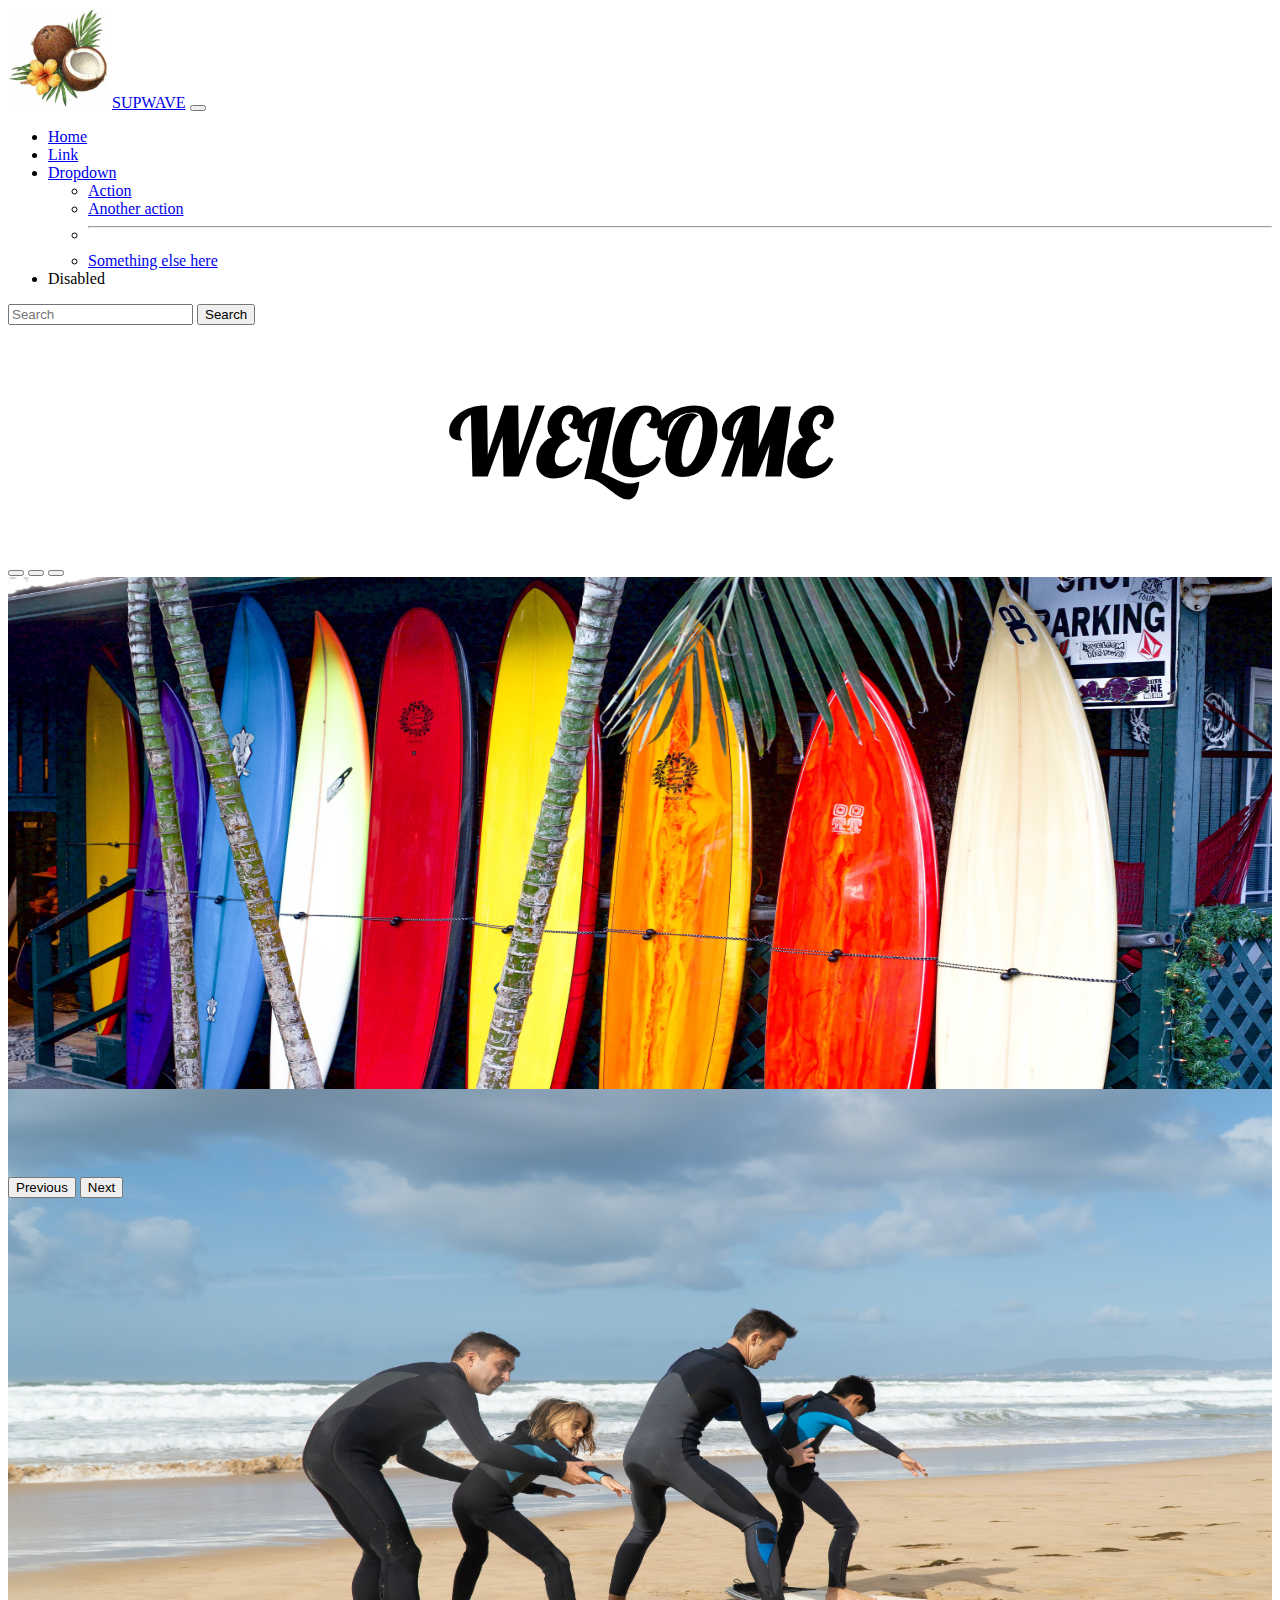
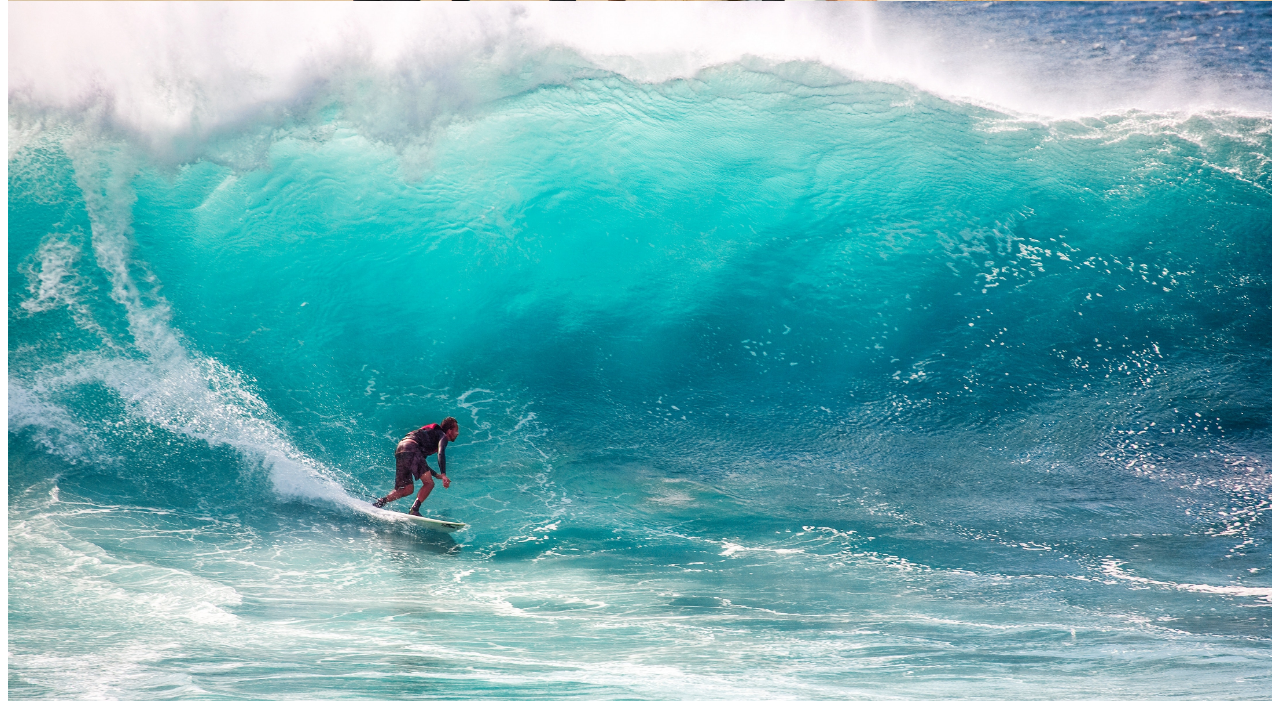
==== index.html @ 5825d4dd "first commit" ====
<!DOCTYPE html>
<html lang="en">
<head>
    <meta charset="UTF-8">
    <meta http-equiv="X-UA-Compatible" content="IE=edge">
    <meta name="viewport" content="width=device-width, initial-scale=1.0">
    <link href="https://cdn.jsdelivr.net/npm/bootstrap@5.1.3/dist/css/bootstrap.min.css" rel="stylesheet" integrity="sha384-1BmE4kWBq78iYhFldvKuhfTAU6auU8tT94WrHftjDbrCEXSU1oBoqyl2QvZ6jIW3" crossorigin="anonymous">
    <script src="https://cdn.jsdelivr.net/npm/bootstrap@5.1.3/dist/js/bootstrap.bundle.min.js" integrity="sha384-ka7Sk0Gln4gmtz2MlQnikT1wXgYsOg+OMhuP+IlRH9sENBO0LRn5q+8nbTov4+1p" crossorigin="anonymous"></script>
    
    <script src="https://cdn.jsdelivr.net/npm/@popperjs/core@2.10.2/dist/umd/popper.min.js" integrity="sha384-7+zCNj/IqJ95wo16oMtfsKbZ9ccEh31eOz1HGyDuCQ6wgnyJNSYdrPa03rtR1zdB" crossorigin="anonymous"></script>
    <script src="https://cdn.jsdelivr.net/npm/bootstrap@5.1.3/dist/js/bootstrap.min.js" integrity="sha384-QJHtvGhmr9XOIpI6YVutG+2QOK9T+ZnN4kzFN1RtK3zEFEIsxhlmWl5/YESvpZ13" crossorigin="anonymous"></script>
    <title>Pretty</title>
</head>
<body> 
    <style>
        @import url('https://fonts.googleapis.com/css2?family=Lobster&family=Pirata+One&family=Source+Code+Pro:ital,wght@0,200;1,400&display=swap');
        
        .topnav img{
          margin-left: 0;
         border-radius: 50%;
         float: left;
         }
        .carousel-item {
         height: 32rem;
         color: pink;

        } 

        .container {
         position: absolute;
         bottom: 0;
         left: 0;
         right: 0;
         padding-bottom: 50px;
    
       }

        .header{
         font-family: 'Lobster', cursive ;
       }

         .title{
         padding-left: 35%;
         font-size: 10vh;
         color: black;
       }

    </style>

<nav class="navbar navbar-expand-lg navbar-light bg-light">
    <div class="container-fluid">
      <a class="nav-img"><img src="/img/coconut.jpg" width="100px" height="100px" />
      </a>
      <a class="navbar-brand" href="#">SUPWAVE</a>
      <button class="navbar-toggler" type="button" data-bs-toggle="collapse" data-bs-target="#navbarSupportedContent" aria-controls="navbarSupportedContent" aria-expanded="false" aria-label="Toggle navigation">
        <span class="navbar-toggler-icon"></span>
      </button>
      <div class="collapse navbar-collapse" id="navbarSupportedContent">
        <ul class="navbar-nav me-auto mb-2 mb-lg-0">
          <li class="nav-item">
            <a class="nav-link active" aria-current="page" href="#">Home</a>
          </li>
          <li class="nav-item">
            <a class="nav-link" href="#">Link</a>
          </li>
          <li class="nav-item dropdown">
            <a class="nav-link dropdown-toggle" href="#" id="navbarDropdown" role="button" data-bs-toggle="dropdown" aria-expanded="false">
              Dropdown
            </a>
            <ul class="dropdown-menu" aria-labelledby="navbarDropdown">
              <li><a class="dropdown-item" href="#">Action</a></li>
              <li><a class="dropdown-item" href="#">Another action</a></li>
              <li><hr class="dropdown-divider"></li>
              <li><a class="dropdown-item" href="#">Something else here</a></li>
            </ul>
          </li>
          <li class="nav-item">
            <a class="nav-link disabled">Disabled</a>
          </li>
        </ul>
        <form class="d-flex">
          <input class="form-control me-2" type="search" placeholder="Search" aria-label="Search">
          <button class="btn btn-outline-light  bg-secondary                                                                                                                                                                                                                                                                                                                                                                                                                                                                                                                                                                                                                                                                                                                                                                                                                                                                                                                                                                                                                                                                                                                                                                                                                                                                                                                                                                                                                                                                                                                                                                                                                                                                                                                                                                                                                                                                                                                                                                                                                                                                                                                                                                                                                                                                                                                                                                                                                                                                                                                                                                                                                                                                                                                                                                                                                                                                                                                                                                                                                   " type="submit">Search</button>
        </form>
      </div>
    </div>
  </nav>
  <div class="header">
    <h1 class="title"> WELCOME </h1>
</div>
  <div id="carouselExampleIndicators" class="carousel slide my-5" data-bs-ride="carousel">
    <div class="carousel-indicators">
      <button type="button" data-bs-target="#carouselExampleIndicators" data-bs-slide-to="0" class="active" aria-current="true" aria-label="Slide 1"></button>
      <button type="button" data-bs-target="#carouselExampleIndicators" data-bs-slide-to="1" aria-label="Slide 2"></button>
      <button type="button" data-bs-target="#carouselExampleIndicators" data-bs-slide-to="2" aria-label="Slide 3"></button>
    </div>
    <div class="carousel-inner" style="height: 600px;">
      <div class="carousel-item active" >
        <img src="./img/pexels-chelsey-horne-757133.jpg" class="image-fluid" alt="..." style="width: 100%; height: 600px;">
      </div>
      <div class="carousel-item">
        <img src="./img/pexels-kampus-production-6299937.jpg" class="image-fluid" alt="..." style="width: 100%; height: 700px;">
      </div>
      <div class="carousel-item">
        <img src="./img/pexels-pixabay-416676.jpg" class="image-fluid" alt="..." style="width: 100%; height: 700px;">
      </div>
    </div>
    <button class="carousel-control-prev" type="button" data-bs-target="#carouselExampleIndicators" data-bs-slide="prev">
      <span class="carousel-control-prev-icon" aria-hidden="true"></span>
      <span class="visually-hidden">Previous</span>
    </button>
    <button class="carousel-control-next" type="button" data-bs-target="#carouselExampleIndicators" data-bs-slide="next">
      <span class="carousel-control-next-icon" aria-hidden="true"></span>
      <span class="visually-hidden">Next</span>
    </button>
  </div>
</body>
</html>
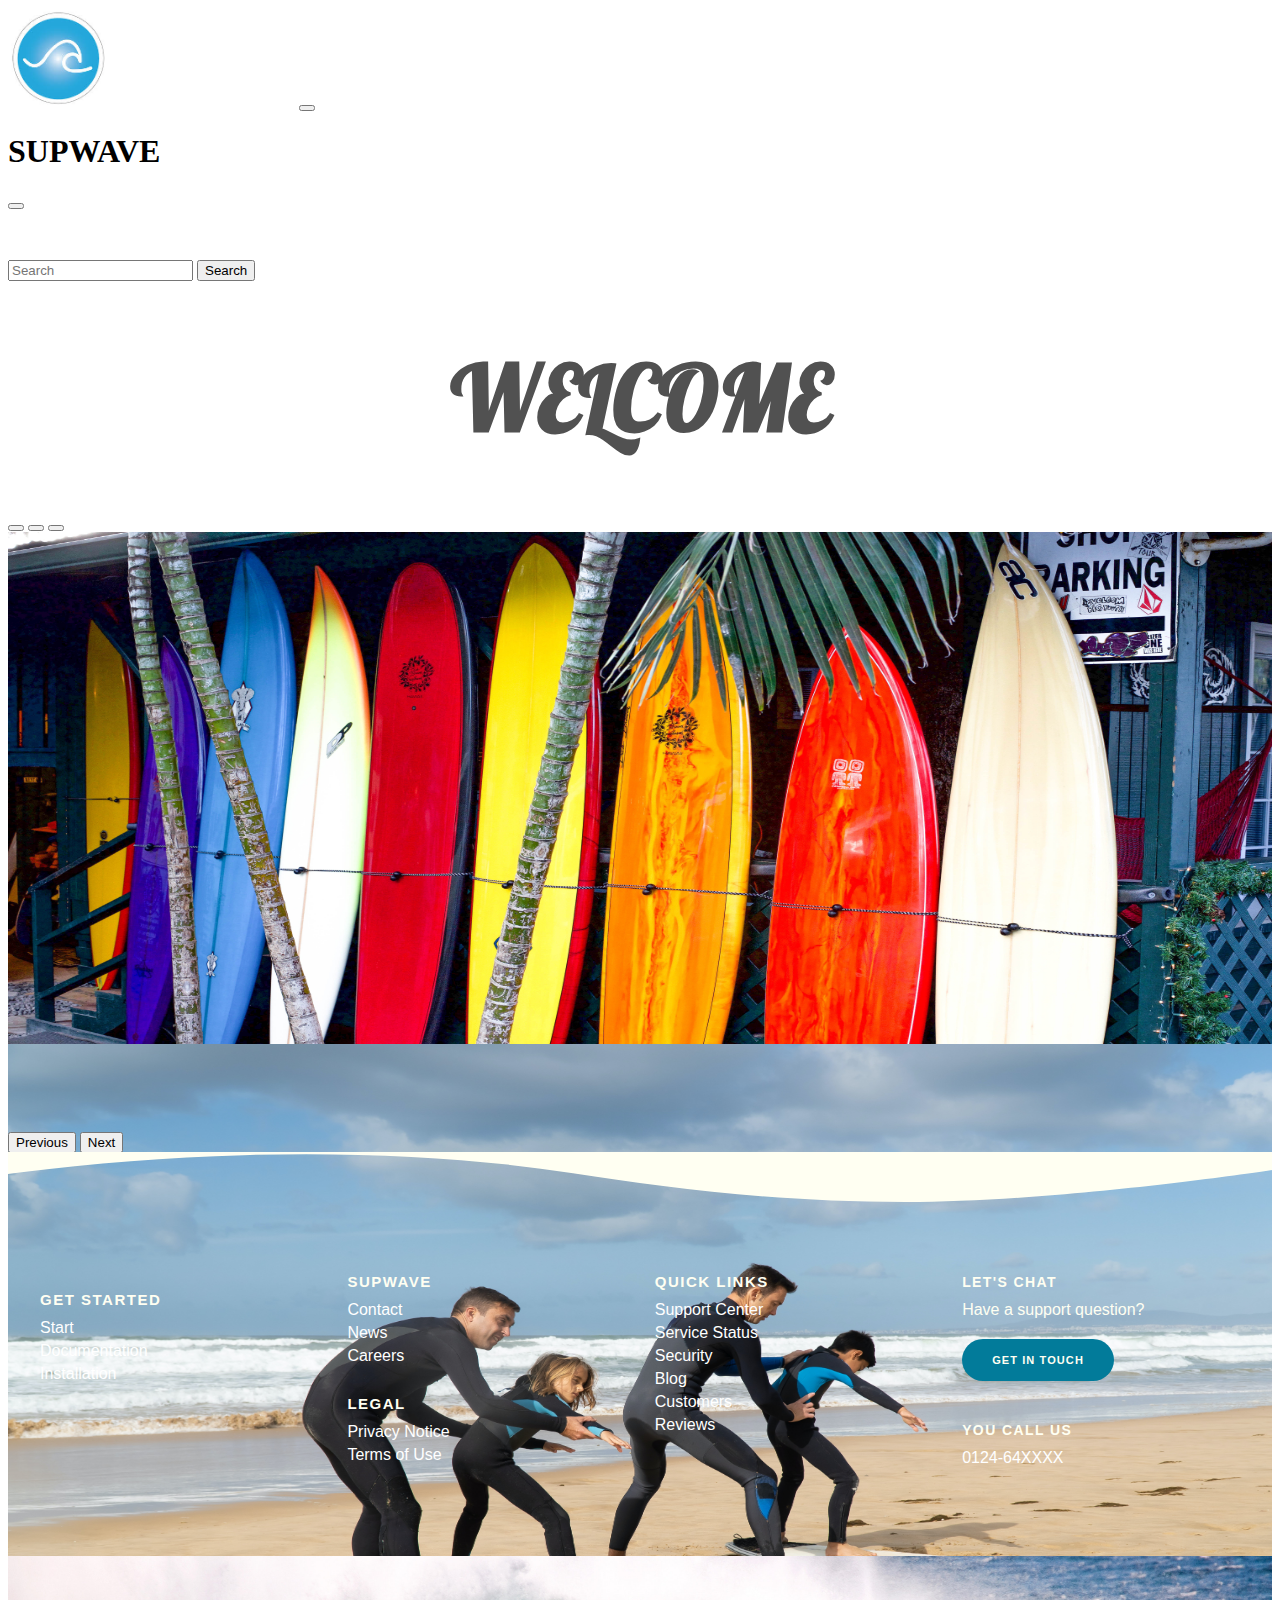
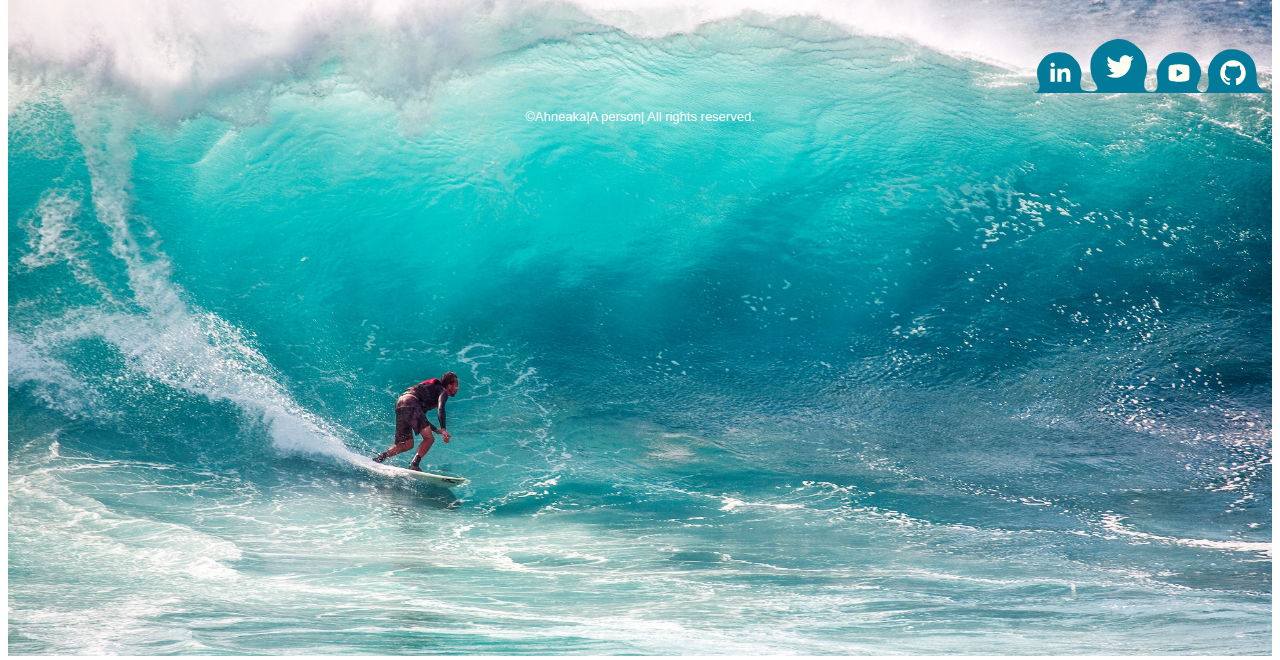
==== commit badc089d: "second commit" ====
--- a/index.html
+++ b/index.html
@@ -1,118 +1,303 @@
 <!DOCTYPE html>
 <html lang="en">
-<head>
-    <meta charset="UTF-8">
-    <meta http-equiv="X-UA-Compatible" content="IE=edge">
-    <meta name="viewport" content="width=device-width, initial-scale=1.0">
-    <link href="https://cdn.jsdelivr.net/npm/bootstrap@5.1.3/dist/css/bootstrap.min.css" rel="stylesheet" integrity="sha384-1BmE4kWBq78iYhFldvKuhfTAU6auU8tT94WrHftjDbrCEXSU1oBoqyl2QvZ6jIW3" crossorigin="anonymous">
-    <script src="https://cdn.jsdelivr.net/npm/bootstrap@5.1.3/dist/js/bootstrap.bundle.min.js" integrity="sha384-ka7Sk0Gln4gmtz2MlQnikT1wXgYsOg+OMhuP+IlRH9sENBO0LRn5q+8nbTov4+1p" crossorigin="anonymous"></script>
-    
-    <script src="https://cdn.jsdelivr.net/npm/@popperjs/core@2.10.2/dist/umd/popper.min.js" integrity="sha384-7+zCNj/IqJ95wo16oMtfsKbZ9ccEh31eOz1HGyDuCQ6wgnyJNSYdrPa03rtR1zdB" crossorigin="anonymous"></script>
-    <script src="https://cdn.jsdelivr.net/npm/bootstrap@5.1.3/dist/js/bootstrap.min.js" integrity="sha384-QJHtvGhmr9XOIpI6YVutG+2QOK9T+ZnN4kzFN1RtK3zEFEIsxhlmWl5/YESvpZ13" crossorigin="anonymous"></script>
+  <head>
+    <meta charset="UTF-8" />
+    <meta http-equiv="X-UA-Compatible" content="IE=edge" />
+    <meta name="viewport" content="width=device-width, initial-scale=1.0" />
+    <link
+      href="https://cdn.jsdelivr.net/npm/bootstrap@5.1.3/dist/css/bootstrap.min.css"
+      rel="stylesheet"
+      integrity="sha384-1BmE4kWBq78iYhFldvKuhfTAU6auU8tT94WrHftjDbrCEXSU1oBoqyl2QvZ6jIW3"
+      crossorigin="anonymous"
+    />
+    <link rel="stylesheet" type="text/css" href="style.css" />
     <title>Pretty</title>
-</head>
-<body> 
-    <style>
-        @import url('https://fonts.googleapis.com/css2?family=Lobster&family=Pirata+One&family=Source+Code+Pro:ital,wght@0,200;1,400&display=swap');
-        
-        .topnav img{
-          margin-left: 0;
-         border-radius: 50%;
-         float: left;
-         }
-        .carousel-item {
-         height: 32rem;
-         color: pink;
-
-        } 
-
-        .container {
-         position: absolute;
-         bottom: 0;
-         left: 0;
-         right: 0;
-         padding-bottom: 50px;
-    
-       }
-
-        .header{
-         font-family: 'Lobster', cursive ;
-       }
-
-         .title{
-         padding-left: 35%;
-         font-size: 10vh;
-         color: black;
-       }
-
-    </style>
-
-<nav class="navbar navbar-expand-lg navbar-light bg-light">
-    <div class="container-fluid">
-      <a class="nav-img"><img src="/img/coconut.jpg" width="100px" height="100px" />
-      </a>
-      <a class="navbar-brand" href="#">SUPWAVE</a>
-      <button class="navbar-toggler" type="button" data-bs-toggle="collapse" data-bs-target="#navbarSupportedContent" aria-controls="navbarSupportedContent" aria-expanded="false" aria-label="Toggle navigation">
-        <span class="navbar-toggler-icon"></span>
+  </head>
+  <body>
+    <nav class="navbar navbar-light bg-light fixed-top">
+      <div class="container-fluid">
+        <img src="./Assests/img/wave.jfif" width="100px" height="100px" />
+        <a class="navbar-brand" href="#">WELCOME TO SUPWAVE</a>
+        <button
+          class="navbar-toggler"
+          type="button"
+          data-bs-toggle="offcanvas"
+          data-bs-target="#offcanvasNavbar"
+          aria-controls="offcanvasNavbar"
+        >
+          <span class="navbar-toggler-icon"></span>
+        </button>
+        <div
+          class="offcanvas offcanvas-end"
+          tabindex="-1"
+          id="offcanvasNavbar"
+          aria-labelledby="offcanvasNavbarLabel"
+        >
+          <div class="offcanvas-header">
+            <h1 class="offcanvas-title" id="offcanvasNavbarLabel">SUPWAVE</h1>
+            <button
+              type="button"
+              class="btn-close text-reset"
+              data-bs-dismiss="offcanvas"
+              aria-label="Close"
+            ></button>
+          </div>
+          <div class="offcanvas-body">
+            <ul class="navbar-nav justify-content-end flex-grow-1 pe-3">
+             
+              <a class="d-none d-md-inline navbar-brand" href="index.html"
+              >Home</a
+            >
+            <a class="d-none d-md-inline navbar-brand" href="./HTML/products.html"
+              >Products</a
+            >
+            <a class="d-none d-md-inline navbar-brand" href="admin.html"
+              >Admin</a
+            >
+            <a class="d-none d-md-inline navbar-brand" href="checkout.html"
+              >Checkout</a
+            >
+            <a class="d-none d-md-inline navbar-brand" href="contact.html"
+              >Contact</a
+            >
+
+            </ul>
+            <form class="d-flex">
+              <input
+                class="form-control me-2"
+                type="search"
+                placeholder="Search"
+                aria-label="Search"
+              />
+              <button class="btn btn-outline-success" type="submit">
+                Search
+              </button>
+            </form>
+          </div>
+        </div>
+      </div>
+    </nav>
+
+    <div class="header">
+      <h1 class="title">WELCOME</h1>
+    </div>
+    <div
+      id="carouselExampleIndicators"
+      class="carousel slide my-5 "
+      data-bs-ride="carousel"
+    >
+      <div class="carousel-indicators">
+        <button
+          type="button"
+          data-bs-target="#carouselExampleIndicators"
+          data-bs-slide-to="0"
+          class="active"
+          aria-current="true"
+          aria-label="Slide 1"
+        ></button>
+        <button
+          type="button"
+          data-bs-target="#carouselExampleIndicators"
+          data-bs-slide-to="1"
+          aria-label="Slide 2"
+        ></button>
+        <button
+          type="button"
+          data-bs-target="#carouselExampleIndicators"
+          data-bs-slide-to="2"
+          aria-label="Slide 3"
+        ></button>
+      </div>
+      <div class="carousel-inner" style="height: 600px">
+        <div class="carousel-item active">
+          <img
+            src="./Assests/img/pexels-chelsey-horne-757133.jpg"
+            class="image-fluid"
+            alt="surfboards"
+            style="width: 100%; height: 600px"
+          />
+        </div>
+        <div class="carousel-item">
+          <img
+            src="./Assests/img/pexels-kampus-production-6299937.jpg"
+            class="image-fluid"
+            alt="teaching lessons"
+            style="width: 100%; height: 700px"
+          />
+        </div>
+        <div class="carousel-item">
+          <img
+            src="./Assests/img/pexels-pixabay-416676.jpg"
+            class="image-fluid"
+            alt="surfing waves"
+            style="width: 100%; height: 700px"
+          />
+        </div>
+      </div>
+      <button
+        class="carousel-control-prev"
+        type="button"
+        data-bs-target="#carouselExampleIndicators"
+        data-bs-slide="prev"
+      >
+        <span class="carousel-control-prev-icon" aria-hidden="true"></span>
+        <span class="visually-hidden">Previous</span>
       </button>
-      <div class="collapse navbar-collapse" id="navbarSupportedContent">
-        <ul class="navbar-nav me-auto mb-2 mb-lg-0">
-          <li class="nav-item">
-            <a class="nav-link active" aria-current="page" href="#">Home</a>
-          </li>
-          <li class="nav-item">
-            <a class="nav-link" href="#">Link</a>
-          </li>
-          <li class="nav-item dropdown">
-            <a class="nav-link dropdown-toggle" href="#" id="navbarDropdown" role="button" data-bs-toggle="dropdown" aria-expanded="false">
-              Dropdown
+      <button
+        class="carousel-control-next"
+        type="button"
+        data-bs-target="#carouselExampleIndicators"
+        data-bs-slide="next"
+      >
+        <span class="carousel-control-next-icon" aria-hidden="true"></span>
+        <span class="visually-hidden">Next</span>
+      </button>
+    </div>
+
+      <div class="pg-footer">
+    <footer class="footer">
+      <svg class="footer-wave-svg" xmlns="http://www.w3.org/2000/svg" viewBox="0 0 1200 100" preserveAspectRatio="none">
+        <path class="footer-wave-path" d="M851.8,100c125,0,288.3-45,348.2-64V0H0v44c3.7-1,7.3-1.9,11-2.9C80.7,22,151.7,10.8,223.5,6.3C276.7,2.9,330,4,383,9.8 c52.2,5.7,103.3,16.2,153.4,32.8C623.9,71.3,726.8,100,851.8,100z"></path>
+      </svg>
+      <div class="footer-content">
+        <div class="footer-content-column">
+          <div class="footer-logo">
+            <a class="footer-logo-link" href="#">
+              <span class="hidden-link-text">LOGO</span>
             </a>
-            <ul class="dropdown-menu" aria-labelledby="navbarDropdown">
-              <li><a class="dropdown-item" href="#">Action</a></li>
-              <li><a class="dropdown-item" href="#">Another action</a></li>
-              <li><hr class="dropdown-divider"></li>
-              <li><a class="dropdown-item" href="#">Something else here</a></li>
-            </ul>
-          </li>
-          <li class="nav-item">
-            <a class="nav-link disabled">Disabled</a>
-          </li>
-        </ul>
-        <form class="d-flex">
-          <input class="form-control me-2" type="search" placeholder="Search" aria-label="Search">
-          <button class="btn btn-outline-light  bg-secondary                                                                                                                                                                                                                                                                                                                                                                                                                                                                                                                                                                                                                                                                                                                                                                                                                                                                                                                                                                                                                                                                                                                                                                                                                                                                                                                                                                                                                                                                                                                                                                                                                                                                                                                                                                                                                                                                                                                                                                                                                                                                                                                                                                                                                                                                                                                                                                                                                                                                                                                                                                                                                                                                                                                                                                                                                                                                                                                                                                                                                   " type="submit">Search</button>
-        </form>
-      </div>
-    </div>
-  </nav>
-  <div class="header">
-    <h1 class="title"> WELCOME </h1>
-</div>
-  <div id="carouselExampleIndicators" class="carousel slide my-5" data-bs-ride="carousel">
-    <div class="carousel-indicators">
-      <button type="button" data-bs-target="#carouselExampleIndicators" data-bs-slide-to="0" class="active" aria-current="true" aria-label="Slide 1"></button>
-      <button type="button" data-bs-target="#carouselExampleIndicators" data-bs-slide-to="1" aria-label="Slide 2"></button>
-      <button type="button" data-bs-target="#carouselExampleIndicators" data-bs-slide-to="2" aria-label="Slide 3"></button>
-    </div>
-    <div class="carousel-inner" style="height: 600px;">
-      <div class="carousel-item active" >
-        <img src="./img/pexels-chelsey-horne-757133.jpg" class="image-fluid" alt="..." style="width: 100%; height: 600px;">
-      </div>
-      <div class="carousel-item">
-        <img src="./img/pexels-kampus-production-6299937.jpg" class="image-fluid" alt="..." style="width: 100%; height: 700px;">
-      </div>
-      <div class="carousel-item">
-        <img src="./img/pexels-pixabay-416676.jpg" class="image-fluid" alt="..." style="width: 100%; height: 700px;">
-      </div>
-    </div>
-    <button class="carousel-control-prev" type="button" data-bs-target="#carouselExampleIndicators" data-bs-slide="prev">
-      <span class="carousel-control-prev-icon" aria-hidden="true"></span>
-      <span class="visually-hidden">Previous</span>
-    </button>
-    <button class="carousel-control-next" type="button" data-bs-target="#carouselExampleIndicators" data-bs-slide="next">
-      <span class="carousel-control-next-icon" aria-hidden="true"></span>
-      <span class="visually-hidden">Next</span>
-    </button>
-  </div>
-</body>
+          </div>
+          <div class="footer-menu">
+            <h2 class="footer-menu-name"> Get Started</h2>
+            <ul id="menu-get-started" class="footer-menu-list">
+              <li class="menu-item menu-item-type-post_type menu-item-object-product">
+                <a href="#">Start</a>
+              </li>
+              <li class="menu-item menu-item-type-post_type menu-item-object-product">
+                <a href="#">Documentation</a>
+              </li>
+              <li class="menu-item menu-item-type-post_type menu-item-object-product">
+                <a href="#">Installation</a>
+              </li>
+            </ul>
+          </div>
+        </div>
+        <div class="footer-content-column">
+          <div class="footer-menu">
+            <h2 class="footer-menu-name"> SUPWAVE</h2>
+            <ul id="menu-company" class="footer-menu-list">
+              <li class="menu-item menu-item-type-post_type menu-item-object-page">
+                <a href="#">Contact</a>
+              </li>
+              <li class="menu-item menu-item-type-taxonomy menu-item-object-category">
+                <a href="#">News</a>
+              </li>
+              <li class="menu-item menu-item-type-post_type menu-item-object-page">
+                <a href="#">Careers</a>
+              </li>
+            </ul>
+          </div>
+          <div class="footer-menu">
+            <h2 class="footer-menu-name"> Legal</h2>
+            <ul id="menu-legal" class="footer-menu-list">
+              <li class="menu-item menu-item-type-post_type menu-item-object-page menu-item-privacy-policy menu-item-170434">
+                <a href="#">Privacy Notice</a>
+              </li>
+              <li class="menu-item menu-item-type-post_type menu-item-object-page">
+                <a href="#">Terms of Use</a>
+              </li>
+            </ul>
+          </div>
+        </div>
+        <div class="footer-content-column">
+          <div class="footer-menu">
+            <h2 class="footer-menu-name"> Quick Links</h2>
+            <ul id="menu-quick-links" class="footer-menu-list">
+              <li class="menu-item menu-item-type-custom menu-item-object-custom">
+                <a target="_blank" rel="noopener noreferrer" href="#">Support Center</a>
+              </li>
+              <li class="menu-item menu-item-type-custom menu-item-object-custom">
+                <a target="_blank" rel="noopener noreferrer" href="#">Service Status</a>
+              </li>
+              <li class="menu-item menu-item-type-post_type menu-item-object-page">
+                <a href="#">Security</a>
+              </li>
+              <li class="menu-item menu-item-type-post_type menu-item-object-page">
+                <a href="#">Blog</a>
+              </li>
+              <li class="menu-item menu-item-type-post_type_archive menu-item-object-customer">
+                <a href="#">Customers</a></li>
+              <li class="menu-item menu-item-type-post_type menu-item-object-page">
+                <a href="#">Reviews</a>
+              </li>
+            </ul>
+          </div>
+        </div>
+        <div class="footer-content-column">
+          <div class="footer-call-to-action">
+            <h2 class="footer-call-to-action-title"> Let's Chat</h2>
+            <p class="footer-call-to-action-description"> Have a support question?</p>
+            <a class="footer-call-to-action-button button" href="#" target="_self"> Get in Touch </a>
+          </div>
+          <div class="footer-call-to-action">
+            <h2 class="footer-call-to-action-title"> You Call Us</h2>
+            <p class="footer-call-to-action-link-wrapper"> <a class="footer-call-to-action-link" href="tel:0124-64XXXX" target="_self"> 0124-64XXXX </a></p>
+          </div>
+        </div>
+        <div class="footer-social-links"> <svg class="footer-social-amoeba-svg" xmlns="http://www.w3.org/2000/svg" viewBox="0 0 236 54">
+            <path class="footer-social-amoeba-path" d="M223.06,43.32c-.77-7.2,1.87-28.47-20-32.53C187.78,8,180.41,18,178.32,20.7s-5.63,10.1-4.07,16.7-.13,15.23-4.06,15.91-8.75-2.9-6.89-7S167.41,36,167.15,33a18.93,18.93,0,0,0-2.64-8.53c-3.44-5.5-8-11.19-19.12-11.19a21.64,21.64,0,0,0-18.31,9.18c-2.08,2.7-5.66,9.6-4.07,16.69s.64,14.32-6.11,13.9S108.35,46.5,112,36.54s-1.89-21.24-4-23.94S96.34,0,85.23,0,57.46,8.84,56.49,24.56s6.92,20.79,7,24.59c.07,2.75-6.43,4.16-12.92,2.38s-4-10.75-3.46-12.38c1.85-6.6-2-14-4.08-16.69a21.62,21.62,0,0,0-18.3-9.18C13.62,13.28,9.06,19,5.62,24.47A18.81,18.81,0,0,0,3,33a21.85,21.85,0,0,0,1.58,9.08,16.58,16.58,0,0,1,1.06,5A6.75,6.75,0,0,1,0,54H236C235.47,54,223.83,50.52,223.06,43.32Z"></path>
+          </svg>
+          <a class="footer-social-link linkedin" href="#" target="_blank">
+            <span class="hidden-link-text">Linkedin</span>
+            <svg class="footer-social-icon-svg" xmlns="http://www.w3.org/2000/svg"
+              viewBox="0 0 30 30">
+              <path class="footer-social-icon-path" d="M9,25H4V10h5V25z M6.501,8C5.118,8,4,6.879,4,5.499S5.12,3,6.501,3C7.879,3,9,4.121,9,5.499C9,6.879,7.879,8,6.501,8z M27,25h-4.807v-7.3c0-1.741-0.033-3.98-2.499-3.98c-2.503,0-2.888,1.896-2.888,3.854V25H12V9.989h4.614v2.051h0.065 c0.642-1.18,2.211-2.424,4.551-2.424c4.87,0,5.77,3.109,5.77,7.151C27,16.767,27,25,27,25z"></path>
+            </svg>
+          </a>
+          <a class="footer-social-link twitter" href="#" target="_blank">
+            <span class="hidden-link-text">Twitter</span>
+            <svg class="footer-social-icon-svg" xmlns="http://www.w3.org/2000/svg" viewBox="0 0 26 26">
+              <path class="footer-social-icon-path" d="M 25.855469 5.574219 C 24.914063 5.992188 23.902344 6.273438 22.839844 6.402344 C 23.921875 5.75 24.757813 4.722656 25.148438 3.496094 C 24.132813 4.097656 23.007813 4.535156 21.8125 4.769531 C 20.855469 3.75 19.492188 3.113281 17.980469 3.113281 C 15.082031 3.113281 12.730469 5.464844 12.730469 8.363281 C 12.730469 8.773438 12.777344 9.175781 12.867188 9.558594 C 8.503906 9.339844 4.636719 7.246094 2.046875 4.070313 C 1.59375 4.847656 1.335938 5.75 1.335938 6.714844 C 1.335938 8.535156 2.261719 10.140625 3.671875 11.082031 C 2.808594 11.054688 2 10.820313 1.292969 10.425781 C 1.292969 10.449219 1.292969 10.46875 1.292969 10.492188 C 1.292969 13.035156 3.101563 15.15625 5.503906 15.640625 C 5.0625 15.761719 4.601563 15.824219 4.121094 15.824219 C 3.78125 15.824219 3.453125 15.792969 3.132813 15.730469 C 3.800781 17.8125 5.738281 19.335938 8.035156 19.375 C 6.242188 20.785156 3.976563 21.621094 1.515625 21.621094 C 1.089844 21.621094 0.675781 21.597656 0.265625 21.550781 C 2.585938 23.039063 5.347656 23.90625 8.3125 23.90625 C 17.96875 23.90625 23.25 15.90625 23.25 8.972656 C 23.25 8.742188 23.246094 8.515625 23.234375 8.289063 C 24.261719 7.554688 25.152344 6.628906 25.855469 5.574219 "></path>
+            </svg>
+          </a>
+          <a class="footer-social-link youtube" href="#" target="_blank">
+            <span class="hidden-link-text">Youtube</span>
+            <svg class="footer-social-icon-svg" xmlns="http://www.w3.org/2000/svg" viewBox="0 0 30 30">
+              <path class="footer-social-icon-path" d="M 15 4 C 10.814 4 5.3808594 5.0488281 5.3808594 5.0488281 L 5.3671875 5.0644531 C 3.4606632 5.3693645 2 7.0076245 2 9 L 2 15 L 2 15.001953 L 2 21 L 2 21.001953 A 4 4 0 0 0 5.3769531 24.945312 L 5.3808594 24.951172 C 5.3808594 24.951172 10.814 26.001953 15 26.001953 C 19.186 26.001953 24.619141 24.951172 24.619141 24.951172 L 24.621094 24.949219 A 4 4 0 0 0 28 21.001953 L 28 21 L 28 15.001953 L 28 15 L 28 9 A 4 4 0 0 0 24.623047 5.0546875 L 24.619141 5.0488281 C 24.619141 5.0488281 19.186 4 15 4 z M 12 10.398438 L 20 15 L 12 19.601562 L 12 10.398438 z"></path>
+            </svg>
+          </a>
+          <a class="footer-social-link github" href="#" target="_blank">
+            <span class="hidden-link-text">Github</span>
+            <svg class="footer-social-icon-svg" xmlns="http://www.w3.org/2000/svg" viewBox="0 0 32 32">
+              <path class="footer-social-icon-path" d="M 16 4 C 9.371094 4 4 9.371094 4 16 C 4 21.300781 7.4375 25.800781 12.207031 27.386719 C 12.808594 27.496094 13.027344 27.128906 13.027344 26.808594 C 13.027344 26.523438 13.015625 25.769531 13.011719 24.769531 C 9.671875 25.492188 8.96875 23.160156 8.96875 23.160156 C 8.421875 21.773438 7.636719 21.402344 7.636719 21.402344 C 6.546875 20.660156 7.71875 20.675781 7.71875 20.675781 C 8.921875 20.761719 9.554688 21.910156 9.554688 21.910156 C 10.625 23.746094 12.363281 23.214844 13.046875 22.910156 C 13.15625 22.132813 13.46875 21.605469 13.808594 21.304688 C 11.144531 21.003906 8.34375 19.972656 8.34375 15.375 C 8.34375 14.0625 8.8125 12.992188 9.578125 12.152344 C 9.457031 11.851563 9.042969 10.628906 9.695313 8.976563 C 9.695313 8.976563 10.703125 8.65625 12.996094 10.207031 C 13.953125 9.941406 14.980469 9.808594 16 9.804688 C 17.019531 9.808594 18.046875 9.941406 19.003906 10.207031 C 21.296875 8.65625 22.300781 8.976563 22.300781 8.976563 C 22.957031 10.628906 22.546875 11.851563 22.421875 12.152344 C 23.191406 12.992188 23.652344 14.0625 23.652344 15.375 C 23.652344 19.984375 20.847656 20.996094 18.175781 21.296875 C 18.605469 21.664063 18.988281 22.398438 18.988281 23.515625 C 18.988281 25.121094 18.976563 26.414063 18.976563 26.808594 C 18.976563 27.128906 19.191406 27.503906 19.800781 27.386719 C 24.566406 25.796875 28 21.300781 28 16 C 28 9.371094 22.628906 4 16 4 Z "></path>
+            </svg>
+          </a>
+        </div>
+      </div>
+      <div class="footer-copyright">
+        <div class="footer-copyright-wrapper">
+          <p class="footer-copyright-text">
+            <a class="footer-copyright-link" href="#" target="_self"> ©Ahneaka|A person| All rights reserved. </a>
+          </p>
+        </div>
+      </div>
+    </footer>
+  </div>  
+
+    <script
+      src="https://cdn.jsdelivr.net/npm/bootstrap@5.1.3/dist/js/bootstrap.bundle.min.js"
+      integrity="sha384-ka7Sk0Gln4gmtz2MlQnikT1wXgYsOg+OMhuP+IlRH9sENBO0LRn5q+8nbTov4+1p"
+      crossorigin="anonymous"
+    ></script>
+
+    <script
+      src="https://cdn.jsdelivr.net/npm/@popperjs/core@2.10.2/dist/umd/popper.min.js"
+      integrity="sha384-7+zCNj/IqJ95wo16oMtfsKbZ9ccEh31eOz1HGyDuCQ6wgnyJNSYdrPa03rtR1zdB"
+      crossorigin="anonymous"
+    ></script>
+    <script
+      src="https://cdn.jsdelivr.net/npm/bootstrap@5.1.3/dist/js/bootstrap.min.js"
+      integrity="sha384-QJHtvGhmr9XOIpI6YVutG+2QOK9T+ZnN4kzFN1RtK3zEFEIsxhlmWl5/YESvpZ13"
+      crossorigin="anonymous"
+    ></script>
+  </body>
 </html>--- a/style.css
+++ b/style.css
@@ -0,0 +1,338 @@
+@import url("https://fonts.googleapis.com/css2?family=Lobster&family=Pirata+One&family=Source+Code+Pro:ital,wght@0,200;1,400&display=swap");
+
+      
+      .carousel-item {
+        height: 32rem;
+        color: pink;
+      }
+
+
+      .header {
+        font-family: "Lobster", cursive;
+      }
+
+      .title {
+        text-align: center;
+        font-size: 10vh;
+        color: rgb(81, 81, 81);
+      }
+
+      
+
+      /* * {
+        margin: 0;
+        padding: 0;
+      } */
+      a {
+        color: #fff;
+        text-decoration: none;
+      }
+      .pg-footer {
+        font-family: 'Roboto', sans-serif;
+      }
+      
+      
+      .footer {
+          background-color: #004658;
+          color: #fff;
+      }
+      .footer-wave-svg {
+          background-color: transparent;
+          display: block;
+          height: 30px;
+          position: relative;
+          top: -1px;
+          width: 100%;
+      }
+      .footer-wave-path {
+          fill: #fffff2;
+      }
+      
+      .footer-content {
+          margin-left: auto;
+          margin-right: auto;
+          max-width: 1230px;
+          padding: 40px 15px 450px;
+          position: relative;
+      }
+      
+      .footer-content-column {
+          box-sizing: border-box;
+          float: left;
+          padding-left: 15px;
+          padding-right: 15px;
+          width: 100%;
+          color: #fff;
+      }
+      
+      .footer-content-column ul li a {
+        color: #fff;
+        text-decoration: none;
+      }
+      
+      .footer-logo-link {
+          display: inline-block;
+      }
+      .footer-menu {
+          margin-top: 30px;
+      }
+      
+      .footer-menu-name {
+          color: #fffff2;
+          font-size: 15px;
+          font-weight: 900;
+          letter-spacing: .1em;
+          line-height: 18px;
+          margin-bottom: 0;
+          margin-top: 0;
+          text-transform: uppercase;
+      }
+      .footer-menu-list {
+          list-style: none;
+          margin-bottom: 0;
+          margin-top: 10px;
+          padding-left: 0;
+      }
+      .footer-menu-list li {
+          margin-top: 5px;
+      }
+      
+      .footer-call-to-action-description {
+          color: #fffff2;
+          margin-top: 10px;
+          margin-bottom: 20px;
+      }
+      .footer-call-to-action-button:hover {
+          background-color: #fffff2;
+          color: #00bef0;
+      }
+      .button:last-of-type {
+          margin-right: 0;
+      }
+      .footer-call-to-action-button {
+          background-color: #027b9a;
+          border-radius: 21px;
+          color: #fffff2;
+          display: inline-block;
+          font-size: 11px;
+          font-weight: 900;
+          letter-spacing: .1em;
+          line-height: 18px;
+          padding: 12px 30px;
+          margin: 0 10px 10px 0;
+          text-decoration: none;
+          text-transform: uppercase;
+          transition: background-color .2s;
+          cursor: pointer;
+          position: relative;
+      }
+      .footer-call-to-action {
+          margin-top: 30px;
+      }
+      .footer-call-to-action-title {
+          color: #fffff2;
+          font-size: 14px;
+          font-weight: 900;
+          letter-spacing: .1em;
+          line-height: 18px;
+          margin-bottom: 0;
+          margin-top: 0;
+          text-transform: uppercase;
+      }
+      .footer-call-to-action-link-wrapper {
+          margin-bottom: 0;
+          margin-top: 10px;
+          color: #fff;
+          text-decoration: none;
+      }
+      .footer-call-to-action-link-wrapper a {
+          color: #fff;
+          text-decoration: none;
+      }
+      
+      
+      
+      
+      
+      .footer-social-links {
+          bottom: 0;
+          height: 54px;
+          position: absolute;
+          right: 0;
+          width: 236px;
+      }
+      
+      .footer-social-amoeba-svg {
+          height: 54px;
+          left: 0;
+          display: block;
+          position: absolute;
+          top: 0;
+          width: 236px;
+      }
+      
+      .footer-social-amoeba-path {
+          fill: #027b9a;
+      }
+      
+      .footer-social-link.linkedin {
+          height: 26px;
+          left: 3px;
+          top: 11px;
+          width: 26px;
+      }
+      
+      .footer-social-link {
+          display: block;
+          padding: 10px;
+          position: absolute;
+      }
+      
+      .hidden-link-text {
+          position: absolute;
+          clip: rect(1px 1px 1px 1px);
+          clip: rect(1px,1px,1px,1px);
+          -webkit-clip-path: inset(0px 0px 99.9% 99.9%);
+          clip-path: inset(0px 0px 99.9% 99.9%);
+          overflow: hidden;
+          height: 1px;
+          width: 1px;
+          padding: 0;
+          border: 0;
+          top: 50%;
+      }
+      
+      .footer-social-icon-svg {
+          display: block;
+      }
+      
+      .footer-social-icon-path {
+          fill: #fffff2;
+          transition: fill .2s;
+      }
+      
+      .footer-social-link.twitter {
+          height: 28px;
+          left: 62px;
+          top: 3px;
+          width: 28px;
+      }
+      
+      .footer-social-link.youtube {
+          height: 24px;
+          left: 123px;
+          top: 12px;
+          width: 24px;
+      }
+      
+      .footer-social-link.github {
+          height: 34px;
+          left: 172px;
+          top: 7px;
+          width: 34px;
+      }
+      
+      .footer-copyright {
+          background-color: #027b9a;
+          color: #fff;
+          padding: 15px 30px;
+        text-align: center;
+      }
+      
+      .footer-copyright-wrapper {
+          margin-left: auto;
+          margin-right: auto;
+          max-width: 1200px;
+      }
+      
+      .footer-copyright-text {
+        color: #fff;
+          font-size: 13px;
+          font-weight: 400;
+          line-height: 18px;
+          margin-bottom: 0;
+          margin-top: 0;
+      }
+      
+      .footer-copyright-link {
+          color: #fff;
+          text-decoration: none;
+      }
+      
+      
+      
+      
+      
+      
+      
+      /* Media Query For different screens */
+      @media (min-width:320px) and (max-width:479px)  { /* smartphones, portrait iPhone, portrait 480x320 phones (Android) */
+        .footer-content {
+          margin-left: auto;
+          margin-right: auto;
+          max-width: 1230px;
+          padding: 40px 15px 1050px;
+          position: relative;
+        }
+      }
+      @media (min-width:480px) and (max-width:599px)  { /* smartphones, Android phones, landscape iPhone */
+        .footer-content {
+          margin-left: auto;
+          margin-right: auto;
+          max-width: 1230px;
+          padding: 40px 15px 1050px;
+          position: relative;
+        }
+      }
+      @media (min-width:600px) and (max-width: 800px)  { /* portrait tablets, portrait iPad, e-readers (Nook/Kindle), landscape 800x480 phones (Android) */
+        .footer-content {
+          margin-left: auto;
+          margin-right: auto;
+          max-width: 1230px;
+          padding: 40px 15px 1050px;
+          position: relative;
+        }
+      }
+      @media (min-width:801px)  { /* tablet, landscape iPad, lo-res laptops ands desktops */
+      
+      }
+      @media (min-width:1025px) { /* big landscape tablets, laptops, and desktops */
+      
+      }
+      @media (min-width:1281px) { /* hi-res laptops and desktops */
+      
+      }
+      
+      
+      
+      
+      @media (min-width: 760px) {
+        .footer-content {
+            margin-left: auto;
+            margin-right: auto;
+            max-width: 1230px;
+            padding: 40px 15px 450px;
+            position: relative;
+        }
+      
+        .footer-wave-svg {
+            height: 50px;
+        }
+      
+        .footer-content-column {
+            width: 24.99%;
+        }
+      }
+      @media (min-width: 568px) {
+        /* .footer-content-column {
+            width: 49.99%;
+        } */
+      }
+      
+      
+
+      
+
+      
+      
+      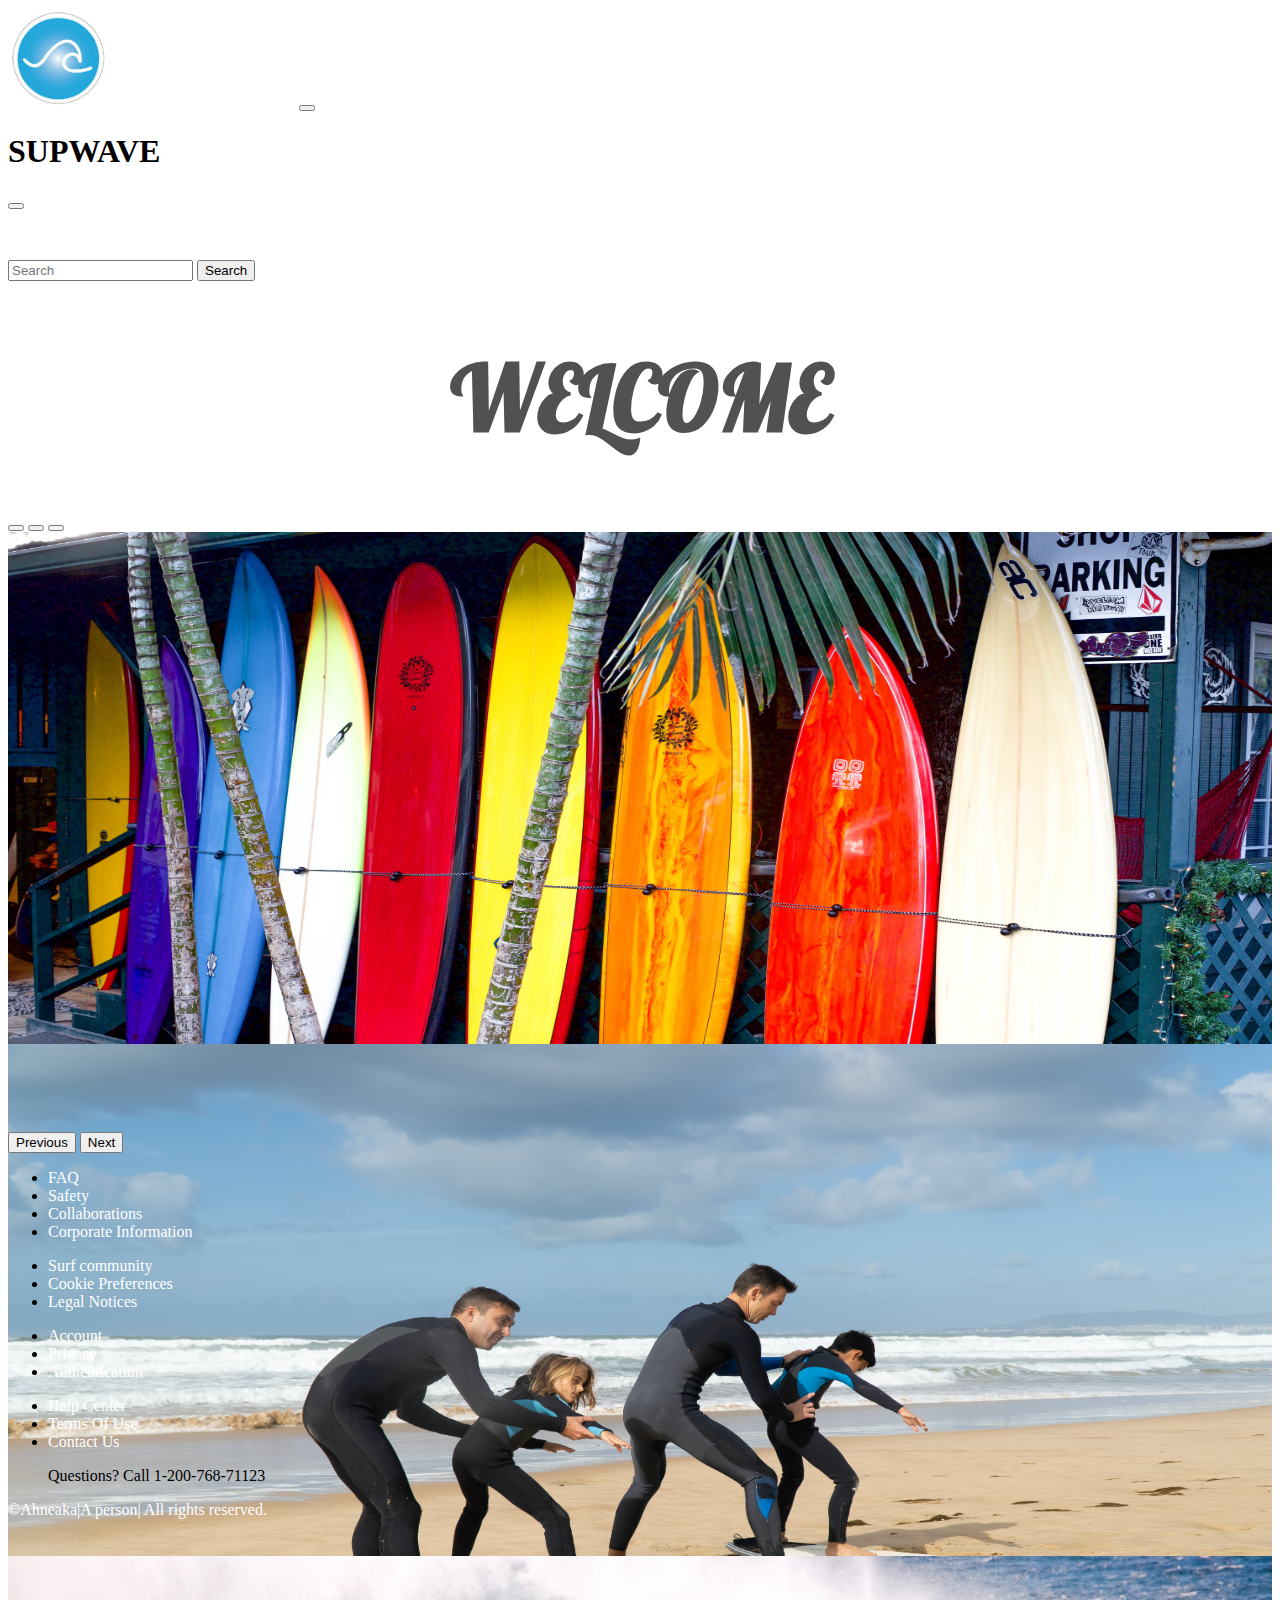
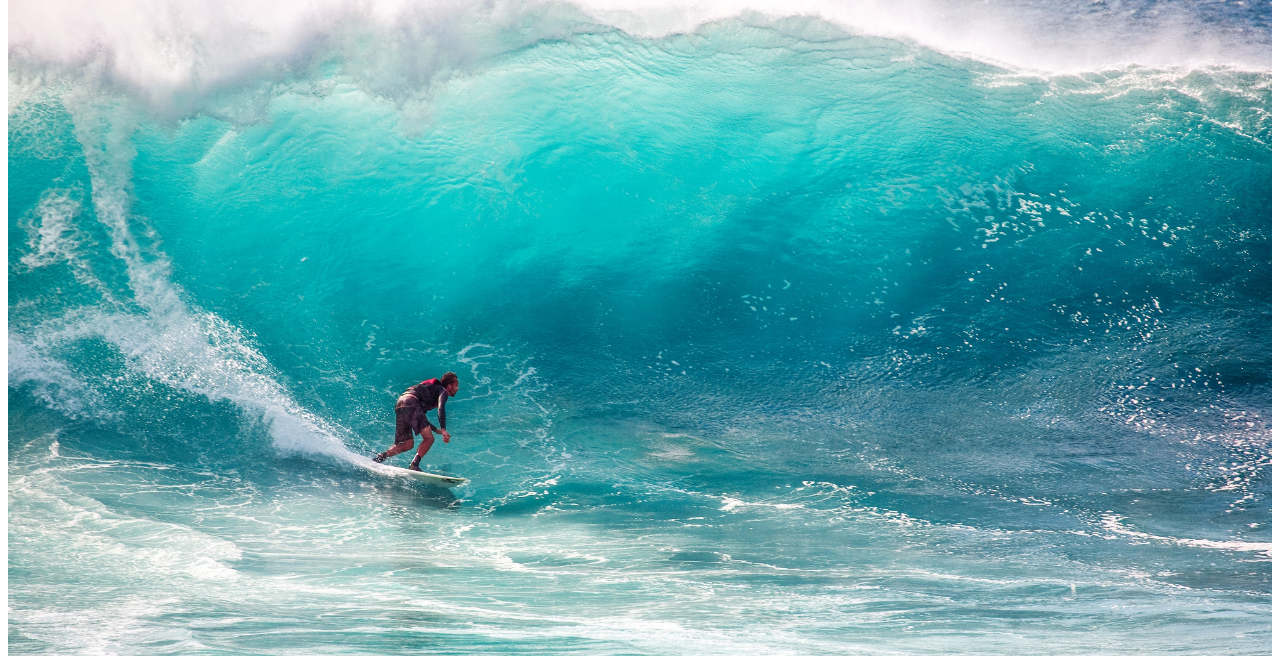
==== commit 61590407: "update" ====
--- a/index.html
+++ b/index.html
@@ -10,6 +10,7 @@
       integrity="sha384-1BmE4kWBq78iYhFldvKuhfTAU6auU8tT94WrHftjDbrCEXSU1oBoqyl2QvZ6jIW3"
       crossorigin="anonymous"
     />
+    <link href="https://unpkg.com/aos@2.3.1/dist/aos.css" rel="stylesheet">
     <link rel="stylesheet" type="text/css" href="style.css" />
     <title>Pretty</title>
   </head>
@@ -45,21 +46,19 @@
           <div class="offcanvas-body">
             <ul class="navbar-nav justify-content-end flex-grow-1 pe-3">
              
-              <a class="d-none d-md-inline navbar-brand" href="index.html"
+              <a class="d-none d-md-inline navbar-brand" href="/index.html"
               >Home</a
             >
             <a class="d-none d-md-inline navbar-brand" href="./HTML/products.html"
               >Products</a
             >
-            <a class="d-none d-md-inline navbar-brand" href="admin.html"
+            <a class="d-none d-md-inline navbar-brand" href="./HTML/admin.html"
               >Admin</a
             >
-            <a class="d-none d-md-inline navbar-brand" href="checkout.html"
+            <a class="d-none d-md-inline navbar-brand" href="./HTML/checkout.html"
               >Checkout</a
             >
-            <a class="d-none d-md-inline navbar-brand" href="contact.html"
-              >Contact</a
-            >
+            
 
             </ul>
             <form class="d-flex">
@@ -154,134 +153,62 @@
       </button>
     </div>
 
-      <div class="pg-footer">
     <footer class="footer">
-      <svg class="footer-wave-svg" xmlns="http://www.w3.org/2000/svg" viewBox="0 0 1200 100" preserveAspectRatio="none">
-        <path class="footer-wave-path" d="M851.8,100c125,0,288.3-45,348.2-64V0H0v44c3.7-1,7.3-1.9,11-2.9C80.7,22,151.7,10.8,223.5,6.3C276.7,2.9,330,4,383,9.8 c52.2,5.7,103.3,16.2,153.4,32.8C623.9,71.3,726.8,100,851.8,100z"></path>
-      </svg>
-      <div class="footer-content">
-        <div class="footer-content-column">
-          <div class="footer-logo">
-            <a class="footer-logo-link" href="#">
-              <span class="hidden-link-text">LOGO</span>
-            </a>
-          </div>
-          <div class="footer-menu">
-            <h2 class="footer-menu-name"> Get Started</h2>
-            <ul id="menu-get-started" class="footer-menu-list">
-              <li class="menu-item menu-item-type-post_type menu-item-object-product">
-                <a href="#">Start</a>
-              </li>
-              <li class="menu-item menu-item-type-post_type menu-item-object-product">
-                <a href="#">Documentation</a>
-              </li>
-              <li class="menu-item menu-item-type-post_type menu-item-object-product">
-                <a href="#">Installation</a>
-              </li>
-            </ul>
-          </div>
-        </div>
-        <div class="footer-content-column">
-          <div class="footer-menu">
-            <h2 class="footer-menu-name"> SUPWAVE</h2>
-            <ul id="menu-company" class="footer-menu-list">
-              <li class="menu-item menu-item-type-post_type menu-item-object-page">
-                <a href="#">Contact</a>
-              </li>
-              <li class="menu-item menu-item-type-taxonomy menu-item-object-category">
-                <a href="#">News</a>
-              </li>
-              <li class="menu-item menu-item-type-post_type menu-item-object-page">
-                <a href="#">Careers</a>
-              </li>
-            </ul>
-          </div>
-          <div class="footer-menu">
-            <h2 class="footer-menu-name"> Legal</h2>
-            <ul id="menu-legal" class="footer-menu-list">
-              <li class="menu-item menu-item-type-post_type menu-item-object-page menu-item-privacy-policy menu-item-170434">
-                <a href="#">Privacy Notice</a>
-              </li>
-              <li class="menu-item menu-item-type-post_type menu-item-object-page">
-                <a href="#">Terms of Use</a>
-              </li>
-            </ul>
-          </div>
-        </div>
-        <div class="footer-content-column">
-          <div class="footer-menu">
-            <h2 class="footer-menu-name"> Quick Links</h2>
-            <ul id="menu-quick-links" class="footer-menu-list">
-              <li class="menu-item menu-item-type-custom menu-item-object-custom">
-                <a target="_blank" rel="noopener noreferrer" href="#">Support Center</a>
-              </li>
-              <li class="menu-item menu-item-type-custom menu-item-object-custom">
-                <a target="_blank" rel="noopener noreferrer" href="#">Service Status</a>
-              </li>
-              <li class="menu-item menu-item-type-post_type menu-item-object-page">
-                <a href="#">Security</a>
-              </li>
-              <li class="menu-item menu-item-type-post_type menu-item-object-page">
-                <a href="#">Blog</a>
-              </li>
-              <li class="menu-item menu-item-type-post_type_archive menu-item-object-customer">
-                <a href="#">Customers</a></li>
-              <li class="menu-item menu-item-type-post_type menu-item-object-page">
-                <a href="#">Reviews</a>
-              </li>
-            </ul>
-          </div>
-        </div>
-        <div class="footer-content-column">
-          <div class="footer-call-to-action">
-            <h2 class="footer-call-to-action-title"> Let's Chat</h2>
-            <p class="footer-call-to-action-description"> Have a support question?</p>
-            <a class="footer-call-to-action-button button" href="#" target="_self"> Get in Touch </a>
-          </div>
-          <div class="footer-call-to-action">
-            <h2 class="footer-call-to-action-title"> You Call Us</h2>
-            <p class="footer-call-to-action-link-wrapper"> <a class="footer-call-to-action-link" href="tel:0124-64XXXX" target="_self"> 0124-64XXXX </a></p>
-          </div>
-        </div>
-        <div class="footer-social-links"> <svg class="footer-social-amoeba-svg" xmlns="http://www.w3.org/2000/svg" viewBox="0 0 236 54">
-            <path class="footer-social-amoeba-path" d="M223.06,43.32c-.77-7.2,1.87-28.47-20-32.53C187.78,8,180.41,18,178.32,20.7s-5.63,10.1-4.07,16.7-.13,15.23-4.06,15.91-8.75-2.9-6.89-7S167.41,36,167.15,33a18.93,18.93,0,0,0-2.64-8.53c-3.44-5.5-8-11.19-19.12-11.19a21.64,21.64,0,0,0-18.31,9.18c-2.08,2.7-5.66,9.6-4.07,16.69s.64,14.32-6.11,13.9S108.35,46.5,112,36.54s-1.89-21.24-4-23.94S96.34,0,85.23,0,57.46,8.84,56.49,24.56s6.92,20.79,7,24.59c.07,2.75-6.43,4.16-12.92,2.38s-4-10.75-3.46-12.38c1.85-6.6-2-14-4.08-16.69a21.62,21.62,0,0,0-18.3-9.18C13.62,13.28,9.06,19,5.62,24.47A18.81,18.81,0,0,0,3,33a21.85,21.85,0,0,0,1.58,9.08,16.58,16.58,0,0,1,1.06,5A6.75,6.75,0,0,1,0,54H236C235.47,54,223.83,50.52,223.06,43.32Z"></path>
-          </svg>
-          <a class="footer-social-link linkedin" href="#" target="_blank">
-            <span class="hidden-link-text">Linkedin</span>
-            <svg class="footer-social-icon-svg" xmlns="http://www.w3.org/2000/svg"
-              viewBox="0 0 30 30">
-              <path class="footer-social-icon-path" d="M9,25H4V10h5V25z M6.501,8C5.118,8,4,6.879,4,5.499S5.12,3,6.501,3C7.879,3,9,4.121,9,5.499C9,6.879,7.879,8,6.501,8z M27,25h-4.807v-7.3c0-1.741-0.033-3.98-2.499-3.98c-2.503,0-2.888,1.896-2.888,3.854V25H12V9.989h4.614v2.051h0.065 c0.642-1.18,2.211-2.424,4.551-2.424c4.87,0,5.77,3.109,5.77,7.151C27,16.767,27,25,27,25z"></path>
-            </svg>
-          </a>
-          <a class="footer-social-link twitter" href="#" target="_blank">
-            <span class="hidden-link-text">Twitter</span>
-            <svg class="footer-social-icon-svg" xmlns="http://www.w3.org/2000/svg" viewBox="0 0 26 26">
-              <path class="footer-social-icon-path" d="M 25.855469 5.574219 C 24.914063 5.992188 23.902344 6.273438 22.839844 6.402344 C 23.921875 5.75 24.757813 4.722656 25.148438 3.496094 C 24.132813 4.097656 23.007813 4.535156 21.8125 4.769531 C 20.855469 3.75 19.492188 3.113281 17.980469 3.113281 C 15.082031 3.113281 12.730469 5.464844 12.730469 8.363281 C 12.730469 8.773438 12.777344 9.175781 12.867188 9.558594 C 8.503906 9.339844 4.636719 7.246094 2.046875 4.070313 C 1.59375 4.847656 1.335938 5.75 1.335938 6.714844 C 1.335938 8.535156 2.261719 10.140625 3.671875 11.082031 C 2.808594 11.054688 2 10.820313 1.292969 10.425781 C 1.292969 10.449219 1.292969 10.46875 1.292969 10.492188 C 1.292969 13.035156 3.101563 15.15625 5.503906 15.640625 C 5.0625 15.761719 4.601563 15.824219 4.121094 15.824219 C 3.78125 15.824219 3.453125 15.792969 3.132813 15.730469 C 3.800781 17.8125 5.738281 19.335938 8.035156 19.375 C 6.242188 20.785156 3.976563 21.621094 1.515625 21.621094 C 1.089844 21.621094 0.675781 21.597656 0.265625 21.550781 C 2.585938 23.039063 5.347656 23.90625 8.3125 23.90625 C 17.96875 23.90625 23.25 15.90625 23.25 8.972656 C 23.25 8.742188 23.246094 8.515625 23.234375 8.289063 C 24.261719 7.554688 25.152344 6.628906 25.855469 5.574219 "></path>
-            </svg>
-          </a>
-          <a class="footer-social-link youtube" href="#" target="_blank">
-            <span class="hidden-link-text">Youtube</span>
-            <svg class="footer-social-icon-svg" xmlns="http://www.w3.org/2000/svg" viewBox="0 0 30 30">
-              <path class="footer-social-icon-path" d="M 15 4 C 10.814 4 5.3808594 5.0488281 5.3808594 5.0488281 L 5.3671875 5.0644531 C 3.4606632 5.3693645 2 7.0076245 2 9 L 2 15 L 2 15.001953 L 2 21 L 2 21.001953 A 4 4 0 0 0 5.3769531 24.945312 L 5.3808594 24.951172 C 5.3808594 24.951172 10.814 26.001953 15 26.001953 C 19.186 26.001953 24.619141 24.951172 24.619141 24.951172 L 24.621094 24.949219 A 4 4 0 0 0 28 21.001953 L 28 21 L 28 15.001953 L 28 15 L 28 9 A 4 4 0 0 0 24.623047 5.0546875 L 24.619141 5.0488281 C 24.619141 5.0488281 19.186 4 15 4 z M 12 10.398438 L 20 15 L 12 19.601562 L 12 10.398438 z"></path>
-            </svg>
-          </a>
-          <a class="footer-social-link github" href="#" target="_blank">
-            <span class="hidden-link-text">Github</span>
-            <svg class="footer-social-icon-svg" xmlns="http://www.w3.org/2000/svg" viewBox="0 0 32 32">
-              <path class="footer-social-icon-path" d="M 16 4 C 9.371094 4 4 9.371094 4 16 C 4 21.300781 7.4375 25.800781 12.207031 27.386719 C 12.808594 27.496094 13.027344 27.128906 13.027344 26.808594 C 13.027344 26.523438 13.015625 25.769531 13.011719 24.769531 C 9.671875 25.492188 8.96875 23.160156 8.96875 23.160156 C 8.421875 21.773438 7.636719 21.402344 7.636719 21.402344 C 6.546875 20.660156 7.71875 20.675781 7.71875 20.675781 C 8.921875 20.761719 9.554688 21.910156 9.554688 21.910156 C 10.625 23.746094 12.363281 23.214844 13.046875 22.910156 C 13.15625 22.132813 13.46875 21.605469 13.808594 21.304688 C 11.144531 21.003906 8.34375 19.972656 8.34375 15.375 C 8.34375 14.0625 8.8125 12.992188 9.578125 12.152344 C 9.457031 11.851563 9.042969 10.628906 9.695313 8.976563 C 9.695313 8.976563 10.703125 8.65625 12.996094 10.207031 C 13.953125 9.941406 14.980469 9.808594 16 9.804688 C 17.019531 9.808594 18.046875 9.941406 19.003906 10.207031 C 21.296875 8.65625 22.300781 8.976563 22.300781 8.976563 C 22.957031 10.628906 22.546875 11.851563 22.421875 12.152344 C 23.191406 12.992188 23.652344 14.0625 23.652344 15.375 C 23.652344 19.984375 20.847656 20.996094 18.175781 21.296875 C 18.605469 21.664063 18.988281 22.398438 18.988281 23.515625 C 18.988281 25.121094 18.976563 26.414063 18.976563 26.808594 C 18.976563 27.128906 19.191406 27.503906 19.800781 27.386719 C 24.566406 25.796875 28 21.300781 28 16 C 28 9.371094 22.628906 4 16 4 Z "></path>
-            </svg>
-          </a>
-        </div>
-      </div>
-      <div class="footer-copyright">
-        <div class="footer-copyright-wrapper">
-          <p class="footer-copyright-text">
-            <a class="footer-copyright-link" href="#" target="_self"> ©Ahneaka|A person| All rights reserved. </a>
-          </p>
-        </div>
-      </div>
-    </footer>
-  </div>  
+      <div class="footer-cols">
+        <ul>
+          <li><a href="#">FAQ</a></li>
+          <li><a href="#">Safety</a></li>
+          <li><a href="#">Collaborations</a></li>
+          <li><a href="#">Corporate Information</a></li>
+        </ul>
+        <ul>
+          <li><a href="#">Surf community</a></li>
+          <li><a href="#">Cookie Preferences</a></li>
+          <li><a href="#">Legal Notices</a></li>
+        </ul>
+         <ul>
+          <li><a href="#">Account</a></li>
+          <li><a href="#">Privacy</a></li>
+          <li><a href="#">Authentication</a></li>
+        </ul>
+        <ul>
+          <li><a href="#">Help Center</a></li>
+          <li><a href="#">Terms Of Use</a></li>
+          <li><a href="#">Contact Us</a></li>
+          <p>Questions? Call 1-200-768-71123</p>
+
+        </ul>
+      </div>
+    </div>
+      <div id="socials">
+        <div class="flex-container">
+          <a href="za.linkedin.com" target="_blank">
+            <i class="fab fa-linkedin"></i>
+          </a>
+          <a href="https://www.instragram.com" target="_blank">
+            <i class="fab fa-instagram"></i>
+          </a>
+          <a href="https://github.com/Ahneaka" target="_blank">
+            <i class="fab fa-github"></i>
+          </a>
+          <a href="https://twitter.com/login" target="_blank">
+            <i class="fab fa-twitter"></i>
+          </a>
+        </div>
+      </div>
+    <div class="footer-copyright">
+      <div class="footer-copyright-wrapper">
+        <p class="footer-copyright-text">
+          <a class="footer-copyright-link" href="#" target="_self"> ©Ahneaka|A person| All rights reserved. </a>
+        </p>
+      </div>
+    </div>
+  </footer>
+        
+  <script src="https://unpkg.com/aos@2.3.1/dist/aos.js"></script>
+<script>
+  AOS.init();
+</script> 
 
     <script
       src="https://cdn.jsdelivr.net/npm/bootstrap@5.1.3/dist/js/bootstrap.bundle.min.js"
--- a/style.css
+++ b/style.css
@@ -27,7 +27,7 @@
         color: #fff;
         text-decoration: none;
       }
-      .pg-footer {
+      /* .pg-footer {
         font-family: 'Roboto', sans-serif;
       }
       
@@ -257,7 +257,7 @@
       .footer-copyright-link {
           color: #fff;
           text-decoration: none;
-      }
+      } */
       
       
       
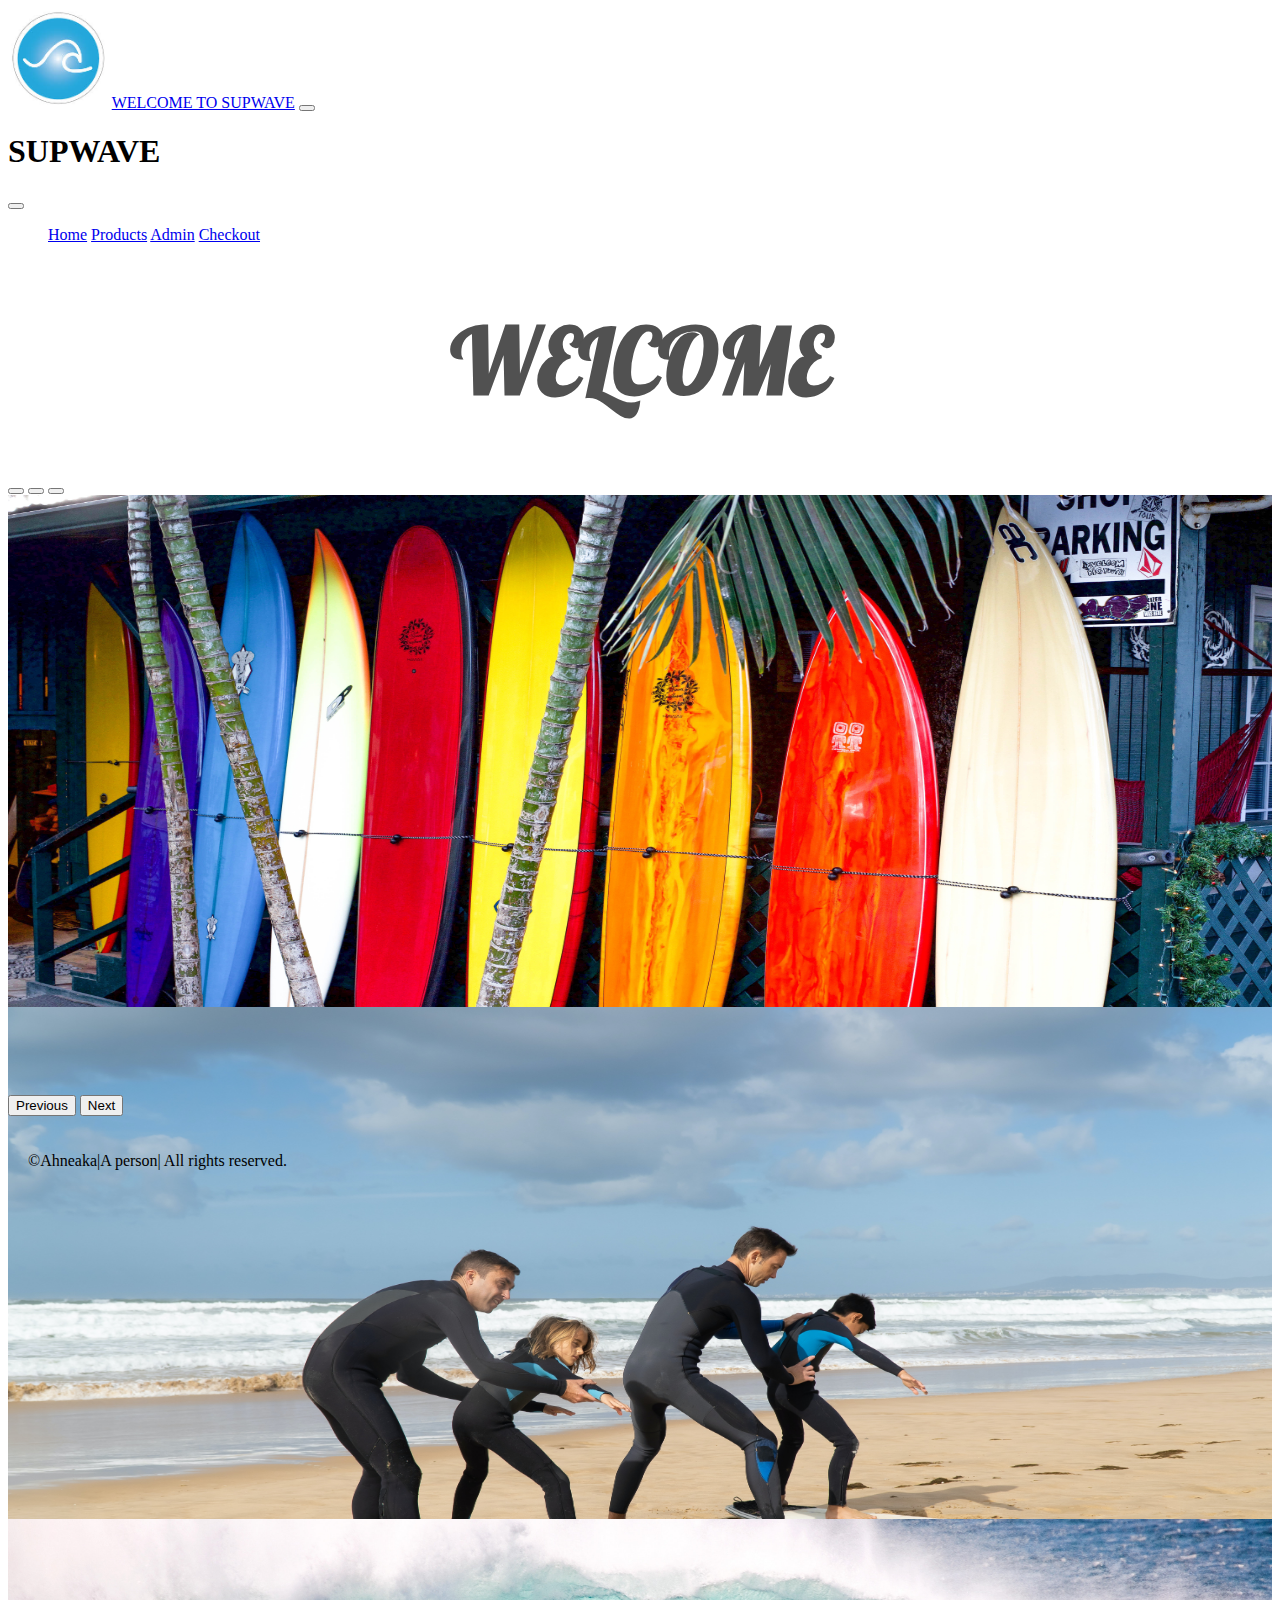
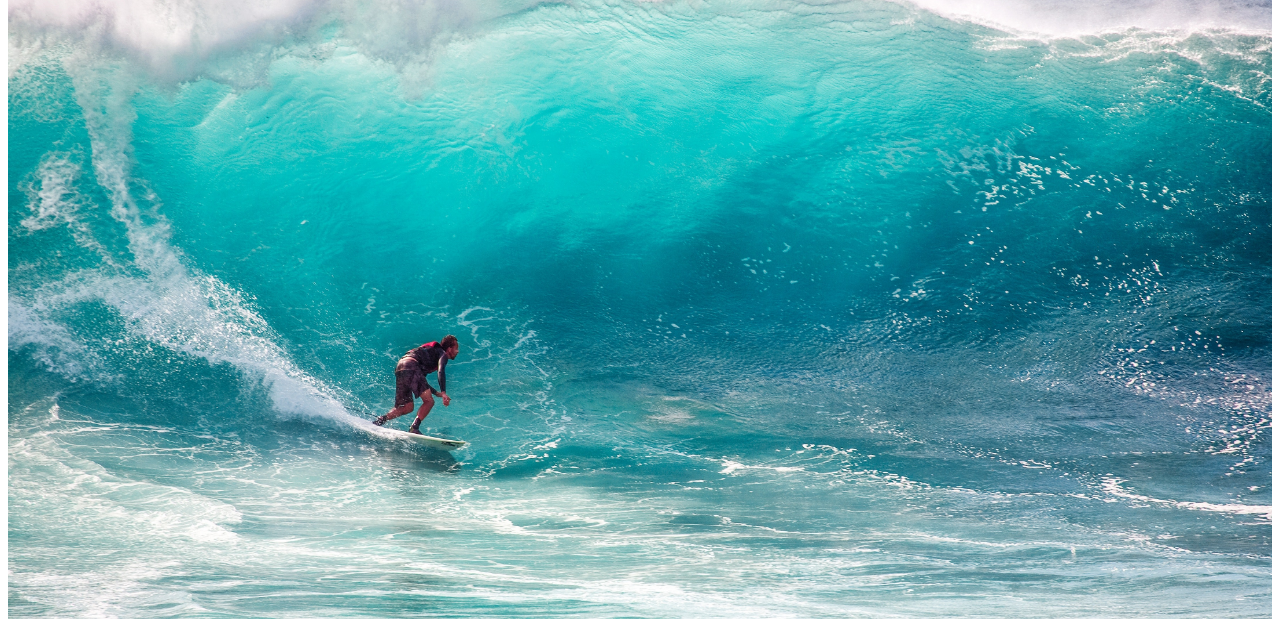
==== commit bed94a4b: "update" ====
--- a/index.html
+++ b/index.html
@@ -1,230 +1,102 @@
 <!DOCTYPE html>
 <html lang="en">
-  <head>
-    <meta charset="UTF-8" />
-    <meta http-equiv="X-UA-Compatible" content="IE=edge" />
-    <meta name="viewport" content="width=device-width, initial-scale=1.0" />
-    <link
-      href="https://cdn.jsdelivr.net/npm/bootstrap@5.1.3/dist/css/bootstrap.min.css"
-      rel="stylesheet"
-      integrity="sha384-1BmE4kWBq78iYhFldvKuhfTAU6auU8tT94WrHftjDbrCEXSU1oBoqyl2QvZ6jIW3"
-      crossorigin="anonymous"
-    />
-    <link href="https://unpkg.com/aos@2.3.1/dist/aos.css" rel="stylesheet">
-    <link rel="stylesheet" type="text/css" href="style.css" />
-    <title>Pretty</title>
-  </head>
-  <body>
-    <nav class="navbar navbar-light bg-light fixed-top">
-      <div class="container-fluid">
-        <img src="./Assests/img/wave.jfif" width="100px" height="100px" />
-        <a class="navbar-brand" href="#">WELCOME TO SUPWAVE</a>
-        <button
-          class="navbar-toggler"
-          type="button"
-          data-bs-toggle="offcanvas"
-          data-bs-target="#offcanvasNavbar"
-          aria-controls="offcanvasNavbar"
-        >
-          <span class="navbar-toggler-icon"></span>
-        </button>
-        <div
-          class="offcanvas offcanvas-end"
-          tabindex="-1"
-          id="offcanvasNavbar"
-          aria-labelledby="offcanvasNavbarLabel"
-        >
-          <div class="offcanvas-header">
-            <h1 class="offcanvas-title" id="offcanvasNavbarLabel">SUPWAVE</h1>
-            <button
-              type="button"
-              class="btn-close text-reset"
-              data-bs-dismiss="offcanvas"
-              aria-label="Close"
-            ></button>
-          </div>
-          <div class="offcanvas-body">
-            <ul class="navbar-nav justify-content-end flex-grow-1 pe-3">
-             
-              <a class="d-none d-md-inline navbar-brand" href="/index.html"
-              >Home</a
-            >
-            <a class="d-none d-md-inline navbar-brand" href="./HTML/products.html"
-              >Products</a
-            >
-            <a class="d-none d-md-inline navbar-brand" href="./HTML/admin.html"
-              >Admin</a
-            >
-            <a class="d-none d-md-inline navbar-brand" href="./HTML/checkout.html"
-              >Checkout</a
-            >
-            
 
-            </ul>
-            <form class="d-flex">
-              <input
-                class="form-control me-2"
-                type="search"
-                placeholder="Search"
-                aria-label="Search"
-              />
-              <button class="btn btn-outline-success" type="submit">
-                Search
-              </button>
-            </form>
-          </div>
+<head>
+  <meta charset="UTF-8" />
+  <meta http-equiv="X-UA-Compatible" content="IE=edge" />
+  <meta name="viewport" content="width=device-width, initial-scale=1.0" />
+  <link href="https://cdn.jsdelivr.net/npm/bootstrap@5.1.3/dist/css/bootstrap.min.css" rel="stylesheet"
+    integrity="sha384-1BmE4kWBq78iYhFldvKuhfTAU6auU8tT94WrHftjDbrCEXSU1oBoqyl2QvZ6jIW3" crossorigin="anonymous" />
+  <link href="https://unpkg.com/aos@2.3.1/dist/aos.css" rel="stylesheet" />
+  <link rel="stylesheet" type="text/css" href="./style.css" />
+  <title>Pretty</title>
+</head>
+
+<body>
+  <nav class="navbar navbar-light bg-light">
+    <div class="container-fluid">
+      <img src="./Assests/img/wave.jfif" width="100px" height="100px" />
+      <a class="navbar-brand" href="#">WELCOME TO SUPWAVE</a>
+      <button class="navbar-toggler" type="button" data-bs-toggle="offcanvas" data-bs-target="#offcanvasNavbar"
+        aria-controls="offcanvasNavbar">
+        <span class="navbar-toggler-icon"></span>
+      </button>
+      <div class="offcanvas offcanvas-end" tabindex="-1" id="offcanvasNavbar" aria-labelledby="offcanvasNavbarLabel">
+        <div class="offcanvas-header">
+          <h1 class="offcanvas-title" id="offcanvasNavbarLabel">SUPWAVE</h1>
+          <button type="button" class="btn-close text-reset" data-bs-dismiss="offcanvas" aria-label="Close"></button>
+        </div>
+        <div class="offcanvas-body">
+          <ul class="navbar-nav justify-content-end flex-grow-1 pe-3">
+            <a class="d-none d-md-inline navbar-brand" href="/index.html">Home</a>
+            <a class="d-none d-md-inline navbar-brand" href="./HTML/products.html">Products</a>
+            <a class="d-none d-md-inline navbar-brand" href="./HTML/admin.html">Admin</a>
+            <a class="d-none d-md-inline navbar-brand" href="./HTML/checkout.html">Checkout</a>
+          </ul>
+
         </div>
       </div>
-    </nav>
+    </div>
+  </nav>
 
-    <div class="header">
-      <h1 class="title">WELCOME</h1>
+  <div class="header">
+    <h1 class="title">WELCOME</h1>
+  </div>
+  <div id="carouselExampleIndicators" class="carousel slide my-5" data-bs-ride="carousel">
+    <div class="carousel-indicators">
+      <button type="button" data-bs-target="#carouselExampleIndicators" data-bs-slide-to="0" class="active"
+        aria-current="true" aria-label="Slide 1"></button>
+      <button type="button" data-bs-target="#carouselExampleIndicators" data-bs-slide-to="1"
+        aria-label="Slide 2"></button>
+      <button type="button" data-bs-target="#carouselExampleIndicators" data-bs-slide-to="2"
+        aria-label="Slide 3"></button>
     </div>
-    <div
-      id="carouselExampleIndicators"
-      class="carousel slide my-5 "
-      data-bs-ride="carousel"
-    >
-      <div class="carousel-indicators">
-        <button
-          type="button"
-          data-bs-target="#carouselExampleIndicators"
-          data-bs-slide-to="0"
-          class="active"
-          aria-current="true"
-          aria-label="Slide 1"
-        ></button>
-        <button
-          type="button"
-          data-bs-target="#carouselExampleIndicators"
-          data-bs-slide-to="1"
-          aria-label="Slide 2"
-        ></button>
-        <button
-          type="button"
-          data-bs-target="#carouselExampleIndicators"
-          data-bs-slide-to="2"
-          aria-label="Slide 3"
-        ></button>
+    <div class="carousel-inner" style="height: 600px">
+      <div class="carousel-item active">
+        <img src="./Assests/img/pexels-chelsey-horne-757133.jpg" class="image-fluid" alt="surfboards"
+          style="width: 100%; height: 600px" />
       </div>
-      <div class="carousel-inner" style="height: 600px">
-        <div class="carousel-item active">
-          <img
-            src="./Assests/img/pexels-chelsey-horne-757133.jpg"
-            class="image-fluid"
-            alt="surfboards"
-            style="width: 100%; height: 600px"
-          />
-        </div>
-        <div class="carousel-item">
-          <img
-            src="./Assests/img/pexels-kampus-production-6299937.jpg"
-            class="image-fluid"
-            alt="teaching lessons"
-            style="width: 100%; height: 700px"
-          />
-        </div>
-        <div class="carousel-item">
-          <img
-            src="./Assests/img/pexels-pixabay-416676.jpg"
-            class="image-fluid"
-            alt="surfing waves"
-            style="width: 100%; height: 700px"
-          />
-        </div>
+      <div class="carousel-item">
+        <img src="./Assests/img/pexels-kampus-production-6299937.jpg" class="image-fluid" alt="teaching lessons"
+          style="width: 100%; height: 700px" />
       </div>
-      <button
-        class="carousel-control-prev"
-        type="button"
-        data-bs-target="#carouselExampleIndicators"
-        data-bs-slide="prev"
-      >
-        <span class="carousel-control-prev-icon" aria-hidden="true"></span>
-        <span class="visually-hidden">Previous</span>
-      </button>
-      <button
-        class="carousel-control-next"
-        type="button"
-        data-bs-target="#carouselExampleIndicators"
-        data-bs-slide="next"
-      >
-        <span class="carousel-control-next-icon" aria-hidden="true"></span>
-        <span class="visually-hidden">Next</span>
-      </button>
-    </div>
-
-    <footer class="footer">
-      <div class="footer-cols">
-        <ul>
-          <li><a href="#">FAQ</a></li>
-          <li><a href="#">Safety</a></li>
-          <li><a href="#">Collaborations</a></li>
-          <li><a href="#">Corporate Information</a></li>
-        </ul>
-        <ul>
-          <li><a href="#">Surf community</a></li>
-          <li><a href="#">Cookie Preferences</a></li>
-          <li><a href="#">Legal Notices</a></li>
-        </ul>
-         <ul>
-          <li><a href="#">Account</a></li>
-          <li><a href="#">Privacy</a></li>
-          <li><a href="#">Authentication</a></li>
-        </ul>
-        <ul>
-          <li><a href="#">Help Center</a></li>
-          <li><a href="#">Terms Of Use</a></li>
-          <li><a href="#">Contact Us</a></li>
-          <p>Questions? Call 1-200-768-71123</p>
-
-        </ul>
+      <div class="carousel-item">
+        <img src="./Assests/img/pexels-pixabay-416676.jpg" class="image-fluid" alt="surfing waves"
+          style="width: 100%; height: 700px" />
       </div>
     </div>
-      <div id="socials">
-        <div class="flex-container">
-          <a href="za.linkedin.com" target="_blank">
-            <i class="fab fa-linkedin"></i>
-          </a>
-          <a href="https://www.instragram.com" target="_blank">
-            <i class="fab fa-instagram"></i>
-          </a>
-          <a href="https://github.com/Ahneaka" target="_blank">
-            <i class="fab fa-github"></i>
-          </a>
-          <a href="https://twitter.com/login" target="_blank">
-            <i class="fab fa-twitter"></i>
-          </a>
-        </div>
-      </div>
-    <div class="footer-copyright">
-      <div class="footer-copyright-wrapper">
-        <p class="footer-copyright-text">
-          <a class="footer-copyright-link" href="#" target="_self"> ©Ahneaka|A person| All rights reserved. </a>
-        </p>
-      </div>
-    </div>
+    <button class="carousel-control-prev" type="button" data-bs-target="#carouselExampleIndicators"
+      data-bs-slide="prev">
+      <span class="carousel-control-prev-icon" aria-hidden="true"></span>
+      <span class="visually-hidden">Previous</span>
+    </button>
+    <button class="carousel-control-next" type="button" data-bs-target="#carouselExampleIndicators"
+      data-bs-slide="next">
+      <span class="carousel-control-next-icon" aria-hidden="true"></span>
+      <span class="visually-hidden">Next</span>
+    </button>
+  </div>
+
+  <footer>
+    <p class="copyright">&copy;Ahneaka|A person| All rights reserved.</p>
   </footer>
-        
+
   <script src="https://unpkg.com/aos@2.3.1/dist/aos.js"></script>
-<script>
-  AOS.init();
-</script> 
+  <script>
+    AOS.init();
+  </script>
 
-    <script
-      src="https://cdn.jsdelivr.net/npm/bootstrap@5.1.3/dist/js/bootstrap.bundle.min.js"
-      integrity="sha384-ka7Sk0Gln4gmtz2MlQnikT1wXgYsOg+OMhuP+IlRH9sENBO0LRn5q+8nbTov4+1p"
-      crossorigin="anonymous"
-    ></script>
+  <script src="https://cdn.jsdelivr.net/npm/bootstrap@5.1.3/dist/js/bootstrap.bundle.min.js"
+    integrity="sha384-ka7Sk0Gln4gmtz2MlQnikT1wXgYsOg+OMhuP+IlRH9sENBO0LRn5q+8nbTov4+1p"
+    crossorigin="anonymous"></script>
 
-    <script
-      src="https://cdn.jsdelivr.net/npm/@popperjs/core@2.10.2/dist/umd/popper.min.js"
-      integrity="sha384-7+zCNj/IqJ95wo16oMtfsKbZ9ccEh31eOz1HGyDuCQ6wgnyJNSYdrPa03rtR1zdB"
-      crossorigin="anonymous"
-    ></script>
-    <script
-      src="https://cdn.jsdelivr.net/npm/bootstrap@5.1.3/dist/js/bootstrap.min.js"
-      integrity="sha384-QJHtvGhmr9XOIpI6YVutG+2QOK9T+ZnN4kzFN1RtK3zEFEIsxhlmWl5/YESvpZ13"
-      crossorigin="anonymous"
-    ></script>
-  </body>
+  <script src="https://cdn.jsdelivr.net/npm/@popperjs/core@2.10.2/dist/umd/popper.min.js"
+    integrity="sha384-7+zCNj/IqJ95wo16oMtfsKbZ9ccEh31eOz1HGyDuCQ6wgnyJNSYdrPa03rtR1zdB"
+    crossorigin="anonymous"></script>
+  <script src="https://cdn.jsdelivr.net/npm/bootstrap@5.1.3/dist/js/bootstrap.min.js"
+    integrity="sha384-QJHtvGhmr9XOIpI6YVutG+2QOK9T+ZnN4kzFN1RtK3zEFEIsxhlmWl5/YESvpZ13"
+    crossorigin="anonymous"></script>
+  <script src="./index.js"></script>
+</body>
+
 </html>--- a/style.css
+++ b/style.css
@@ -1,338 +1,23 @@
 @import url("https://fonts.googleapis.com/css2?family=Lobster&family=Pirata+One&family=Source+Code+Pro:ital,wght@0,200;1,400&display=swap");
 
-      
-      .carousel-item {
-        height: 32rem;
-        color: pink;
-      }
+.carousel-item {
+  height: 32rem;
+  color: pink;
+}
 
+.header {
+  font-family: "Lobster", cursive;
+}
 
-      .header {
-        font-family: "Lobster", cursive;
-      }
+.title {
+  text-align: center;
+  font-size: 10vh;
+  color: rgb(81, 81, 81);
+}
 
-      .title {
-        text-align: center;
-        font-size: 10vh;
-        color: rgb(81, 81, 81);
-      }
-
-      
-
-      /* * {
-        margin: 0;
-        padding: 0;
-      } */
-      a {
-        color: #fff;
-        text-decoration: none;
-      }
-      /* .pg-footer {
-        font-family: 'Roboto', sans-serif;
-      }
-      
-      
-      .footer {
-          background-color: #004658;
-          color: #fff;
-      }
-      .footer-wave-svg {
-          background-color: transparent;
-          display: block;
-          height: 30px;
-          position: relative;
-          top: -1px;
-          width: 100%;
-      }
-      .footer-wave-path {
-          fill: #fffff2;
-      }
-      
-      .footer-content {
-          margin-left: auto;
-          margin-right: auto;
-          max-width: 1230px;
-          padding: 40px 15px 450px;
-          position: relative;
-      }
-      
-      .footer-content-column {
-          box-sizing: border-box;
-          float: left;
-          padding-left: 15px;
-          padding-right: 15px;
-          width: 100%;
-          color: #fff;
-      }
-      
-      .footer-content-column ul li a {
-        color: #fff;
-        text-decoration: none;
-      }
-      
-      .footer-logo-link {
-          display: inline-block;
-      }
-      .footer-menu {
-          margin-top: 30px;
-      }
-      
-      .footer-menu-name {
-          color: #fffff2;
-          font-size: 15px;
-          font-weight: 900;
-          letter-spacing: .1em;
-          line-height: 18px;
-          margin-bottom: 0;
-          margin-top: 0;
-          text-transform: uppercase;
-      }
-      .footer-menu-list {
-          list-style: none;
-          margin-bottom: 0;
-          margin-top: 10px;
-          padding-left: 0;
-      }
-      .footer-menu-list li {
-          margin-top: 5px;
-      }
-      
-      .footer-call-to-action-description {
-          color: #fffff2;
-          margin-top: 10px;
-          margin-bottom: 20px;
-      }
-      .footer-call-to-action-button:hover {
-          background-color: #fffff2;
-          color: #00bef0;
-      }
-      .button:last-of-type {
-          margin-right: 0;
-      }
-      .footer-call-to-action-button {
-          background-color: #027b9a;
-          border-radius: 21px;
-          color: #fffff2;
-          display: inline-block;
-          font-size: 11px;
-          font-weight: 900;
-          letter-spacing: .1em;
-          line-height: 18px;
-          padding: 12px 30px;
-          margin: 0 10px 10px 0;
-          text-decoration: none;
-          text-transform: uppercase;
-          transition: background-color .2s;
-          cursor: pointer;
-          position: relative;
-      }
-      .footer-call-to-action {
-          margin-top: 30px;
-      }
-      .footer-call-to-action-title {
-          color: #fffff2;
-          font-size: 14px;
-          font-weight: 900;
-          letter-spacing: .1em;
-          line-height: 18px;
-          margin-bottom: 0;
-          margin-top: 0;
-          text-transform: uppercase;
-      }
-      .footer-call-to-action-link-wrapper {
-          margin-bottom: 0;
-          margin-top: 10px;
-          color: #fff;
-          text-decoration: none;
-      }
-      .footer-call-to-action-link-wrapper a {
-          color: #fff;
-          text-decoration: none;
-      }
-      
-      
-      
-      
-      
-      .footer-social-links {
-          bottom: 0;
-          height: 54px;
-          position: absolute;
-          right: 0;
-          width: 236px;
-      }
-      
-      .footer-social-amoeba-svg {
-          height: 54px;
-          left: 0;
-          display: block;
-          position: absolute;
-          top: 0;
-          width: 236px;
-      }
-      
-      .footer-social-amoeba-path {
-          fill: #027b9a;
-      }
-      
-      .footer-social-link.linkedin {
-          height: 26px;
-          left: 3px;
-          top: 11px;
-          width: 26px;
-      }
-      
-      .footer-social-link {
-          display: block;
-          padding: 10px;
-          position: absolute;
-      }
-      
-      .hidden-link-text {
-          position: absolute;
-          clip: rect(1px 1px 1px 1px);
-          clip: rect(1px,1px,1px,1px);
-          -webkit-clip-path: inset(0px 0px 99.9% 99.9%);
-          clip-path: inset(0px 0px 99.9% 99.9%);
-          overflow: hidden;
-          height: 1px;
-          width: 1px;
-          padding: 0;
-          border: 0;
-          top: 50%;
-      }
-      
-      .footer-social-icon-svg {
-          display: block;
-      }
-      
-      .footer-social-icon-path {
-          fill: #fffff2;
-          transition: fill .2s;
-      }
-      
-      .footer-social-link.twitter {
-          height: 28px;
-          left: 62px;
-          top: 3px;
-          width: 28px;
-      }
-      
-      .footer-social-link.youtube {
-          height: 24px;
-          left: 123px;
-          top: 12px;
-          width: 24px;
-      }
-      
-      .footer-social-link.github {
-          height: 34px;
-          left: 172px;
-          top: 7px;
-          width: 34px;
-      }
-      
-      .footer-copyright {
-          background-color: #027b9a;
-          color: #fff;
-          padding: 15px 30px;
-        text-align: center;
-      }
-      
-      .footer-copyright-wrapper {
-          margin-left: auto;
-          margin-right: auto;
-          max-width: 1200px;
-      }
-      
-      .footer-copyright-text {
-        color: #fff;
-          font-size: 13px;
-          font-weight: 400;
-          line-height: 18px;
-          margin-bottom: 0;
-          margin-top: 0;
-      }
-      
-      .footer-copyright-link {
-          color: #fff;
-          text-decoration: none;
-      } */
-      
-      
-      
-      
-      
-      
-      
-      /* Media Query For different screens */
-      @media (min-width:320px) and (max-width:479px)  { /* smartphones, portrait iPhone, portrait 480x320 phones (Android) */
-        .footer-content {
-          margin-left: auto;
-          margin-right: auto;
-          max-width: 1230px;
-          padding: 40px 15px 1050px;
-          position: relative;
-        }
-      }
-      @media (min-width:480px) and (max-width:599px)  { /* smartphones, Android phones, landscape iPhone */
-        .footer-content {
-          margin-left: auto;
-          margin-right: auto;
-          max-width: 1230px;
-          padding: 40px 15px 1050px;
-          position: relative;
-        }
-      }
-      @media (min-width:600px) and (max-width: 800px)  { /* portrait tablets, portrait iPad, e-readers (Nook/Kindle), landscape 800x480 phones (Android) */
-        .footer-content {
-          margin-left: auto;
-          margin-right: auto;
-          max-width: 1230px;
-          padding: 40px 15px 1050px;
-          position: relative;
-        }
-      }
-      @media (min-width:801px)  { /* tablet, landscape iPad, lo-res laptops ands desktops */
-      
-      }
-      @media (min-width:1025px) { /* big landscape tablets, laptops, and desktops */
-      
-      }
-      @media (min-width:1281px) { /* hi-res laptops and desktops */
-      
-      }
-      
-      
-      
-      
-      @media (min-width: 760px) {
-        .footer-content {
-            margin-left: auto;
-            margin-right: auto;
-            max-width: 1230px;
-            padding: 40px 15px 450px;
-            position: relative;
-        }
-      
-        .footer-wave-svg {
-            height: 50px;
-        }
-      
-        .footer-content-column {
-            width: 24.99%;
-        }
-      }
-      @media (min-width: 568px) {
-        /* .footer-content-column {
-            width: 49.99%;
-        } */
-      }
-      
-      
-
-      
-
-      
-      
-      +footer {
+  background: url(../Assests/img/wave.gif) !important;
+  background-size: cover;
+  color: black;
+  padding: 20px;
+}
